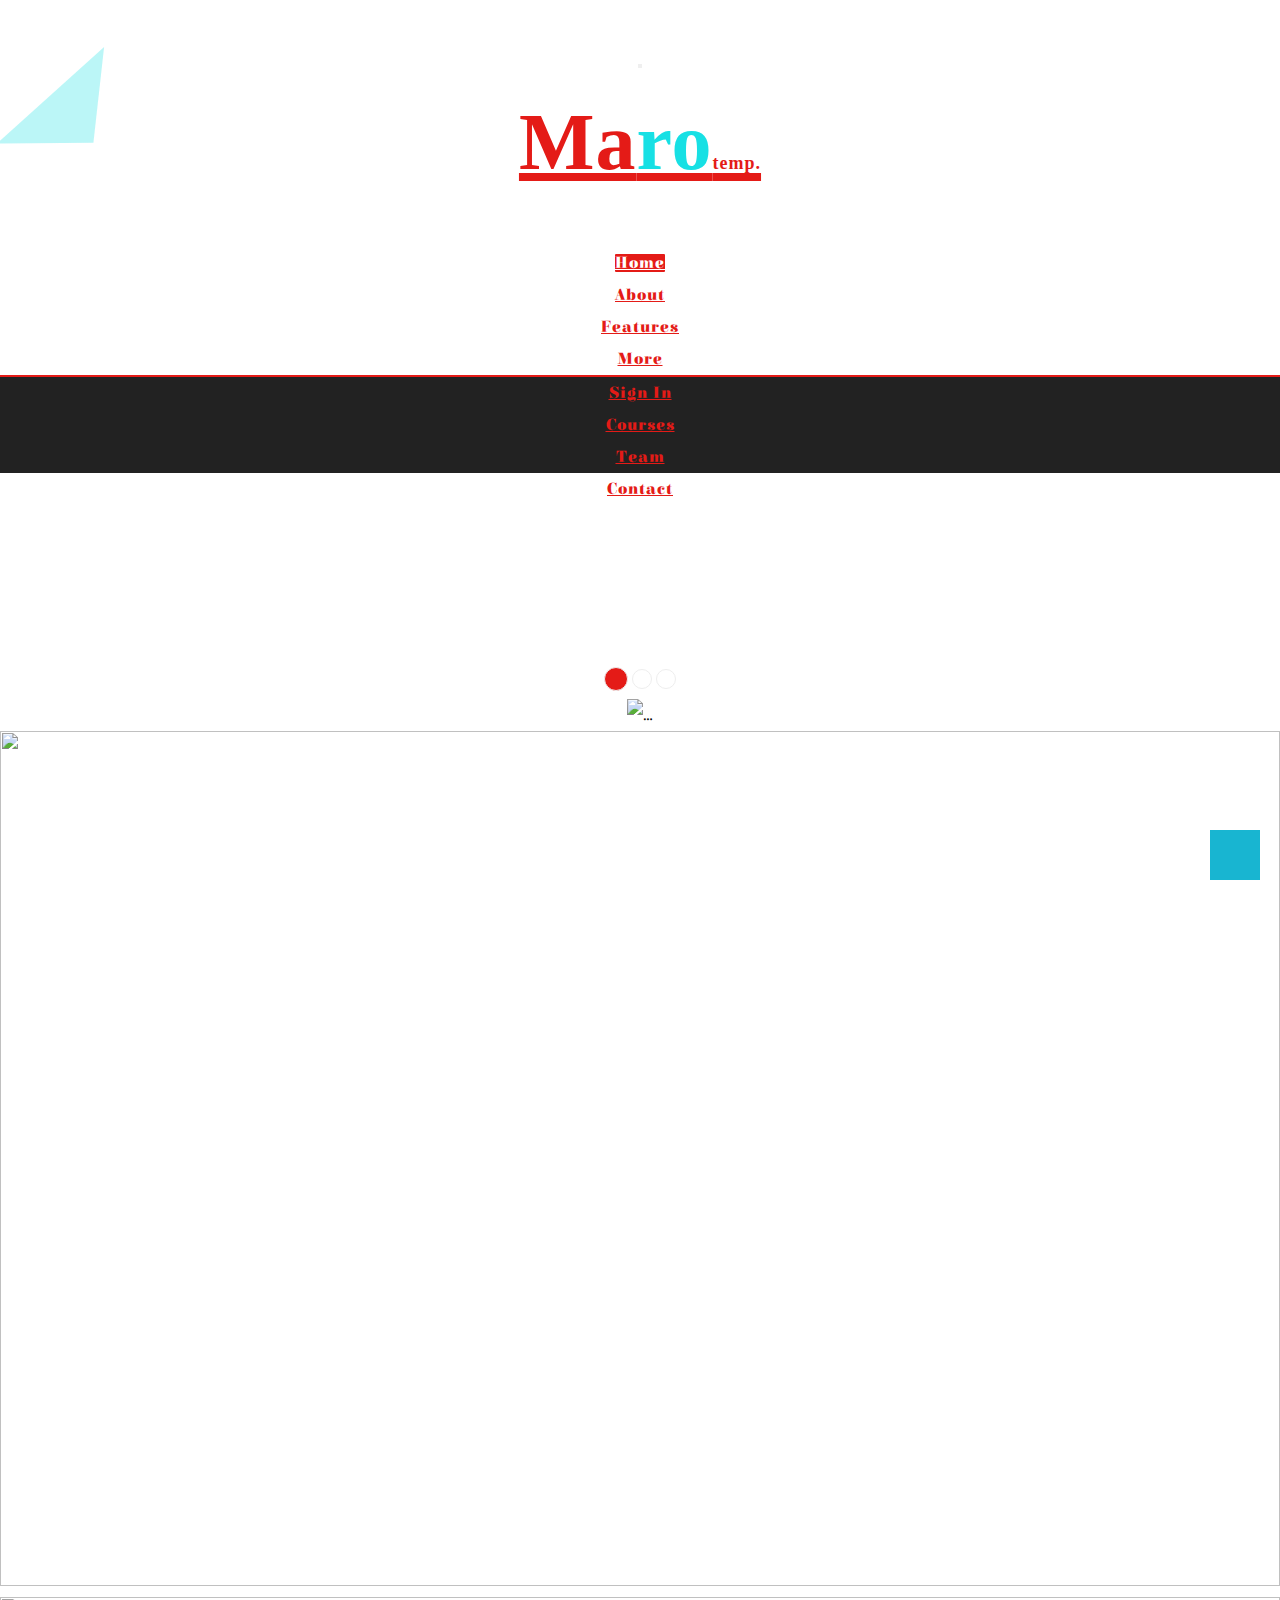
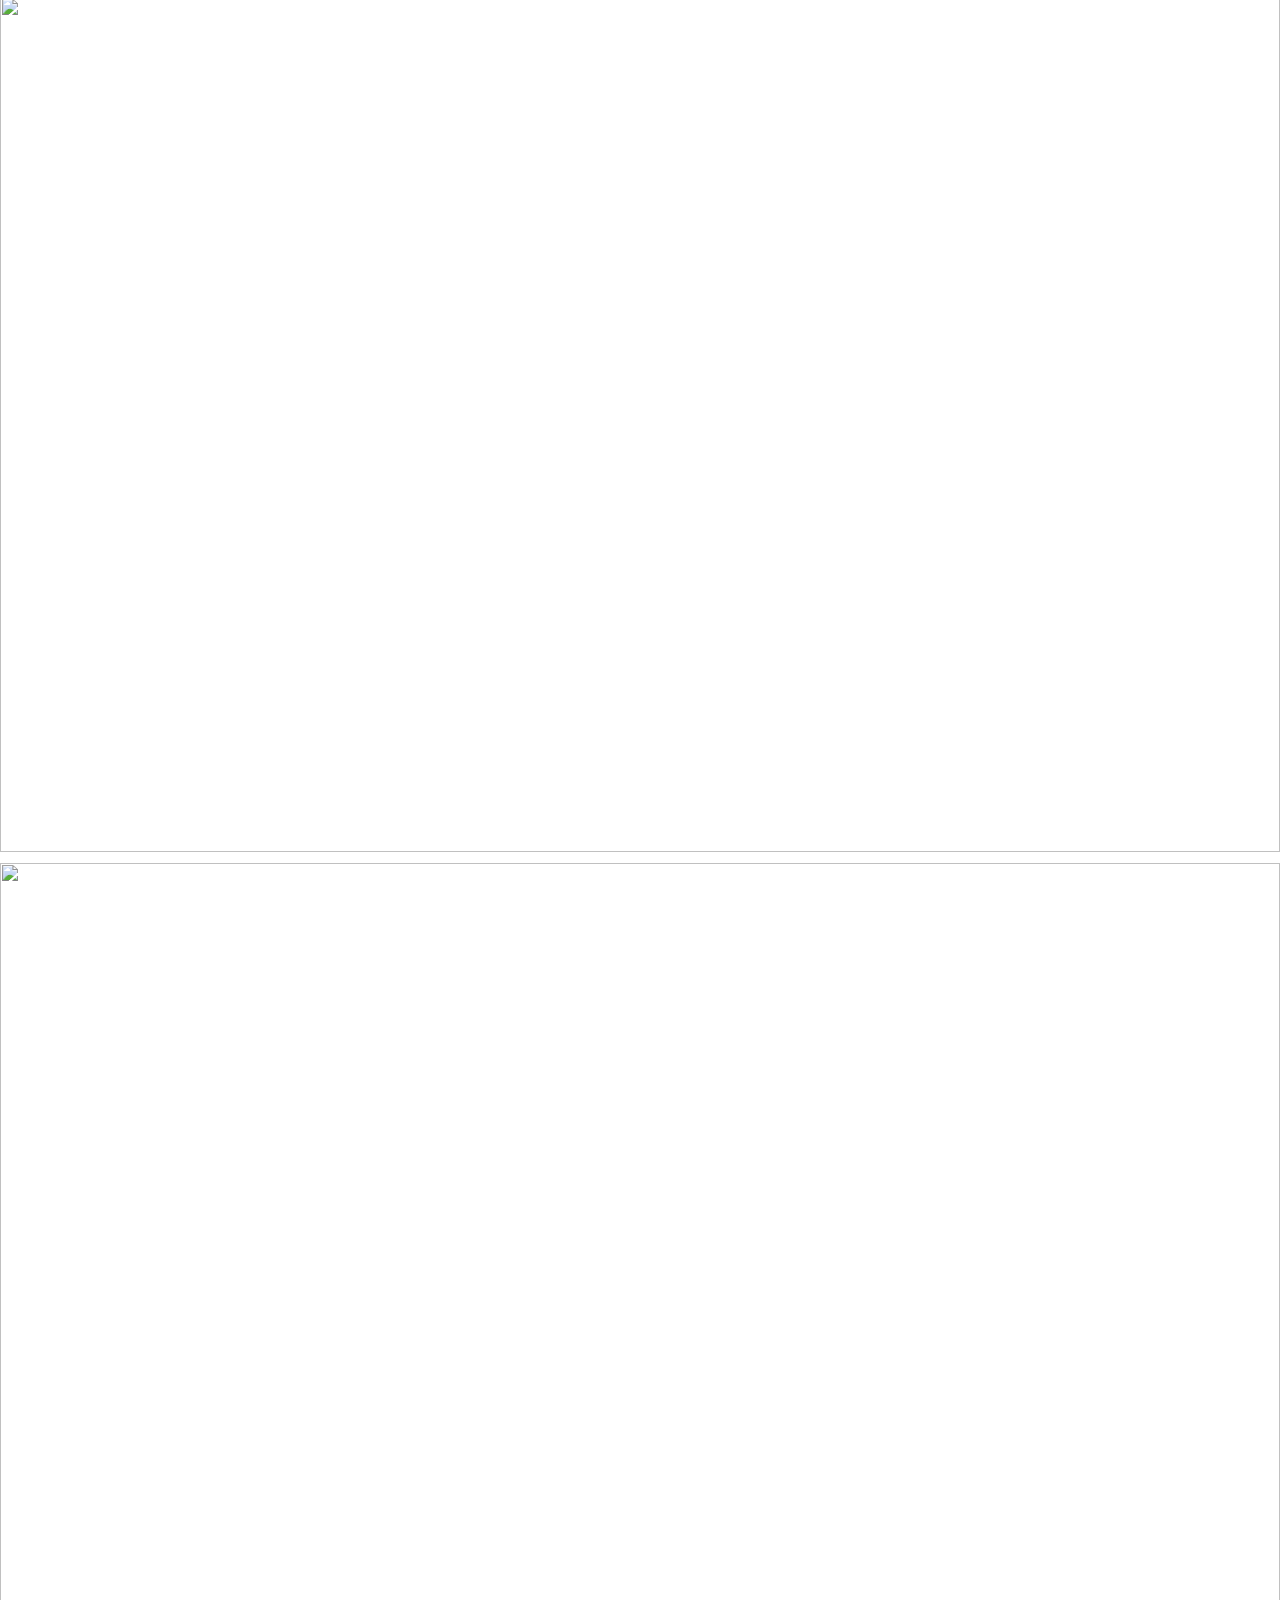
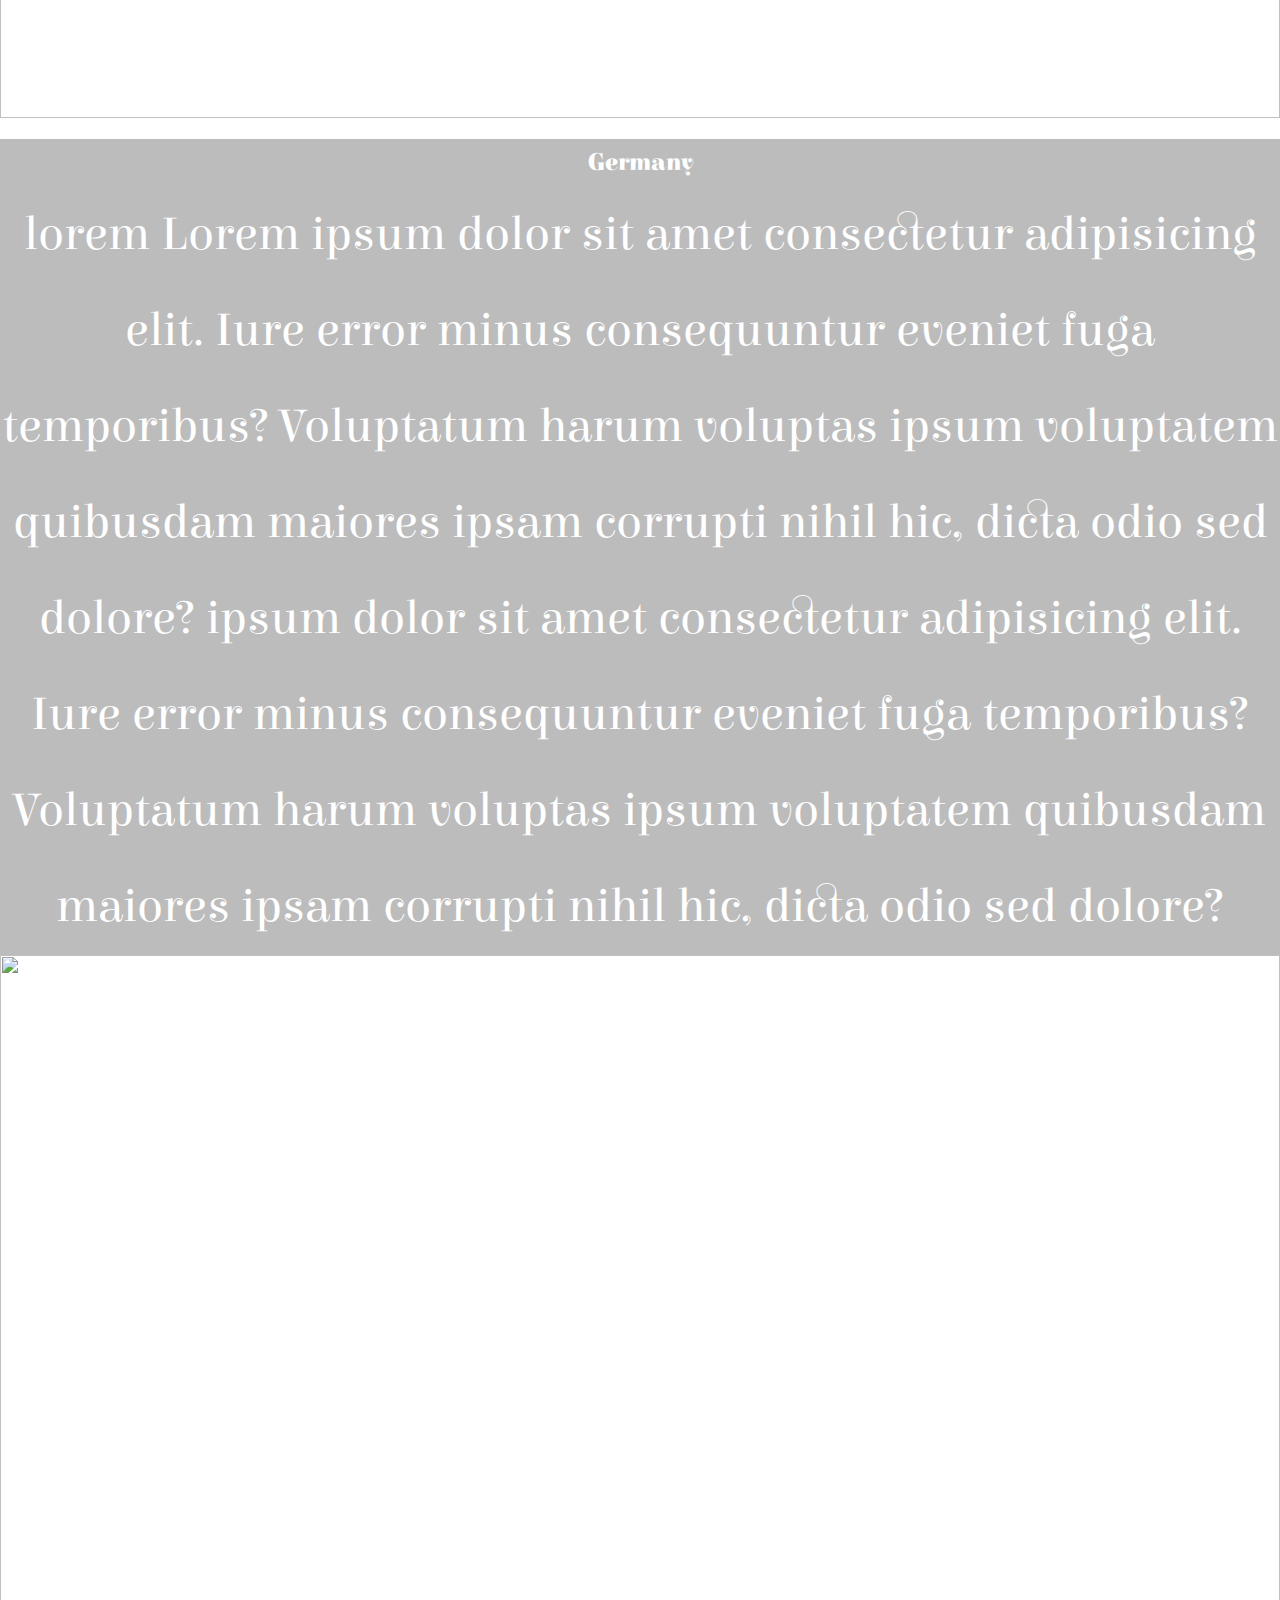
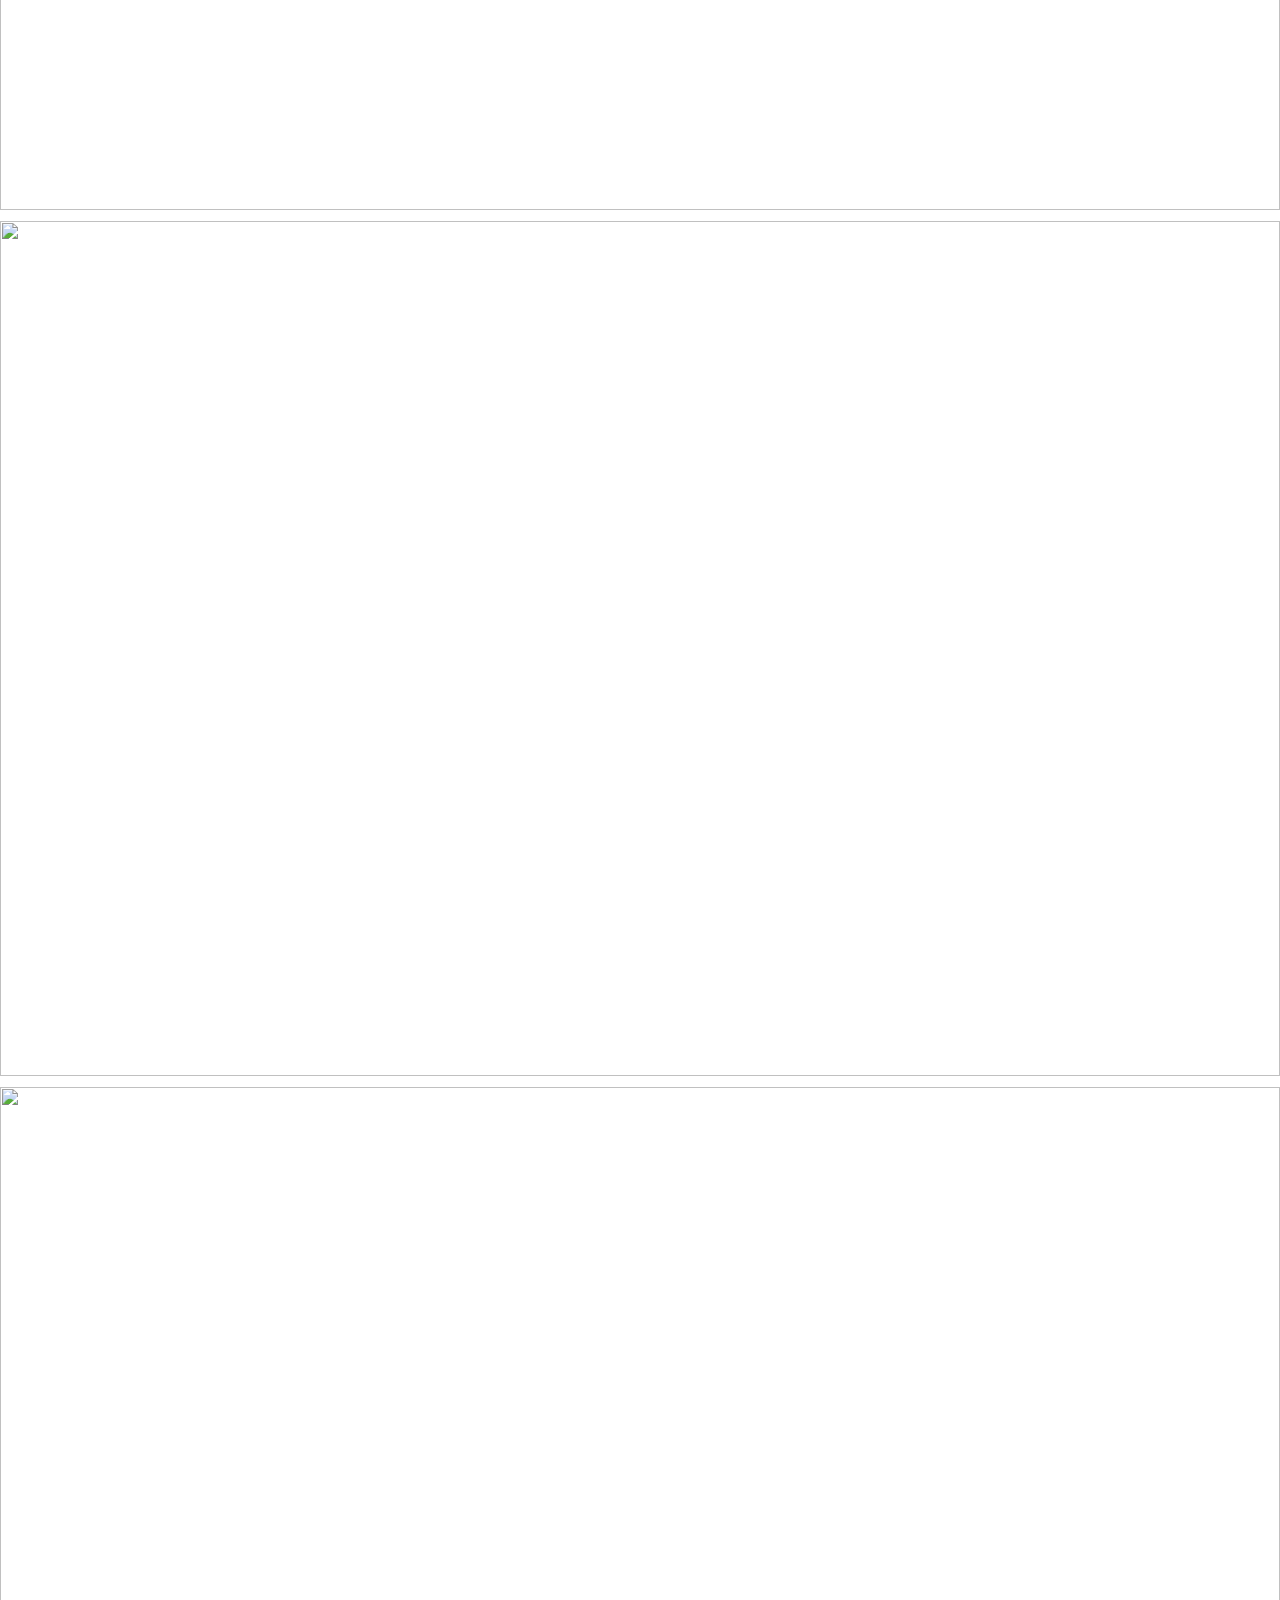
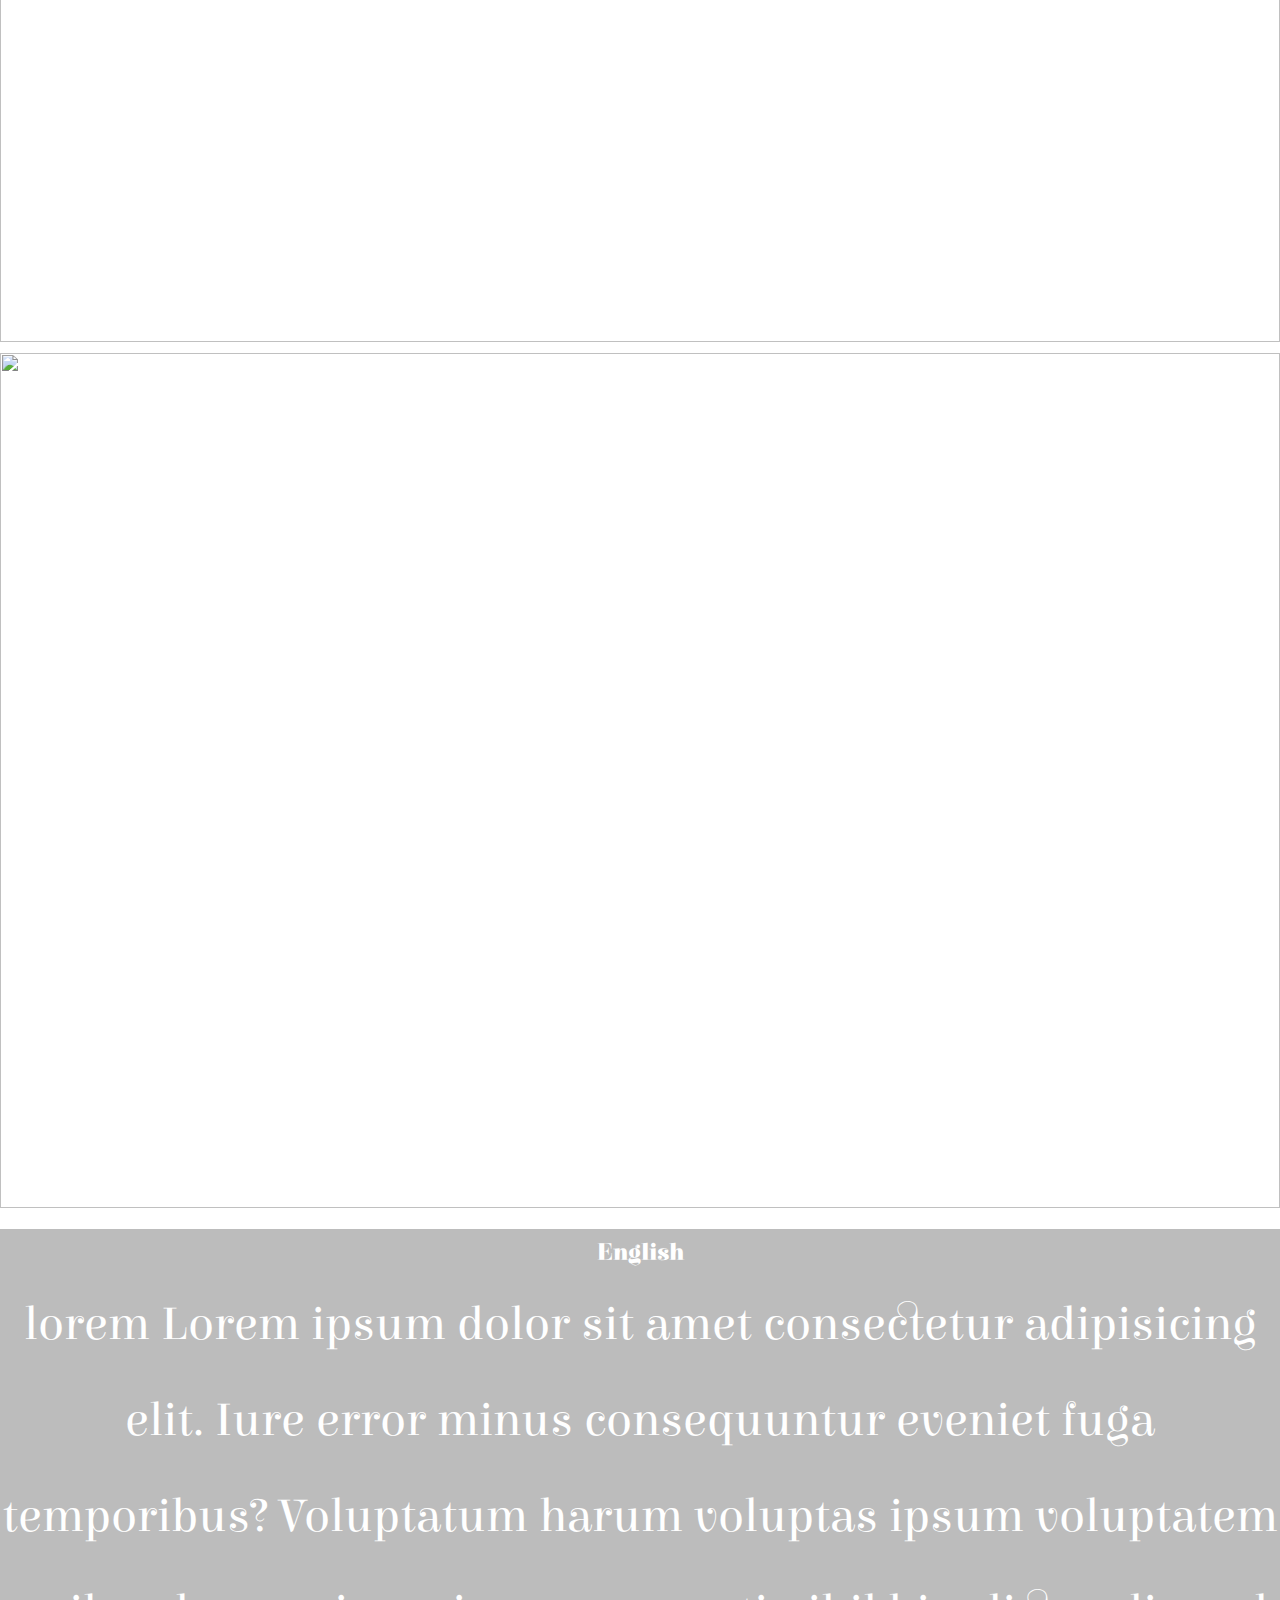
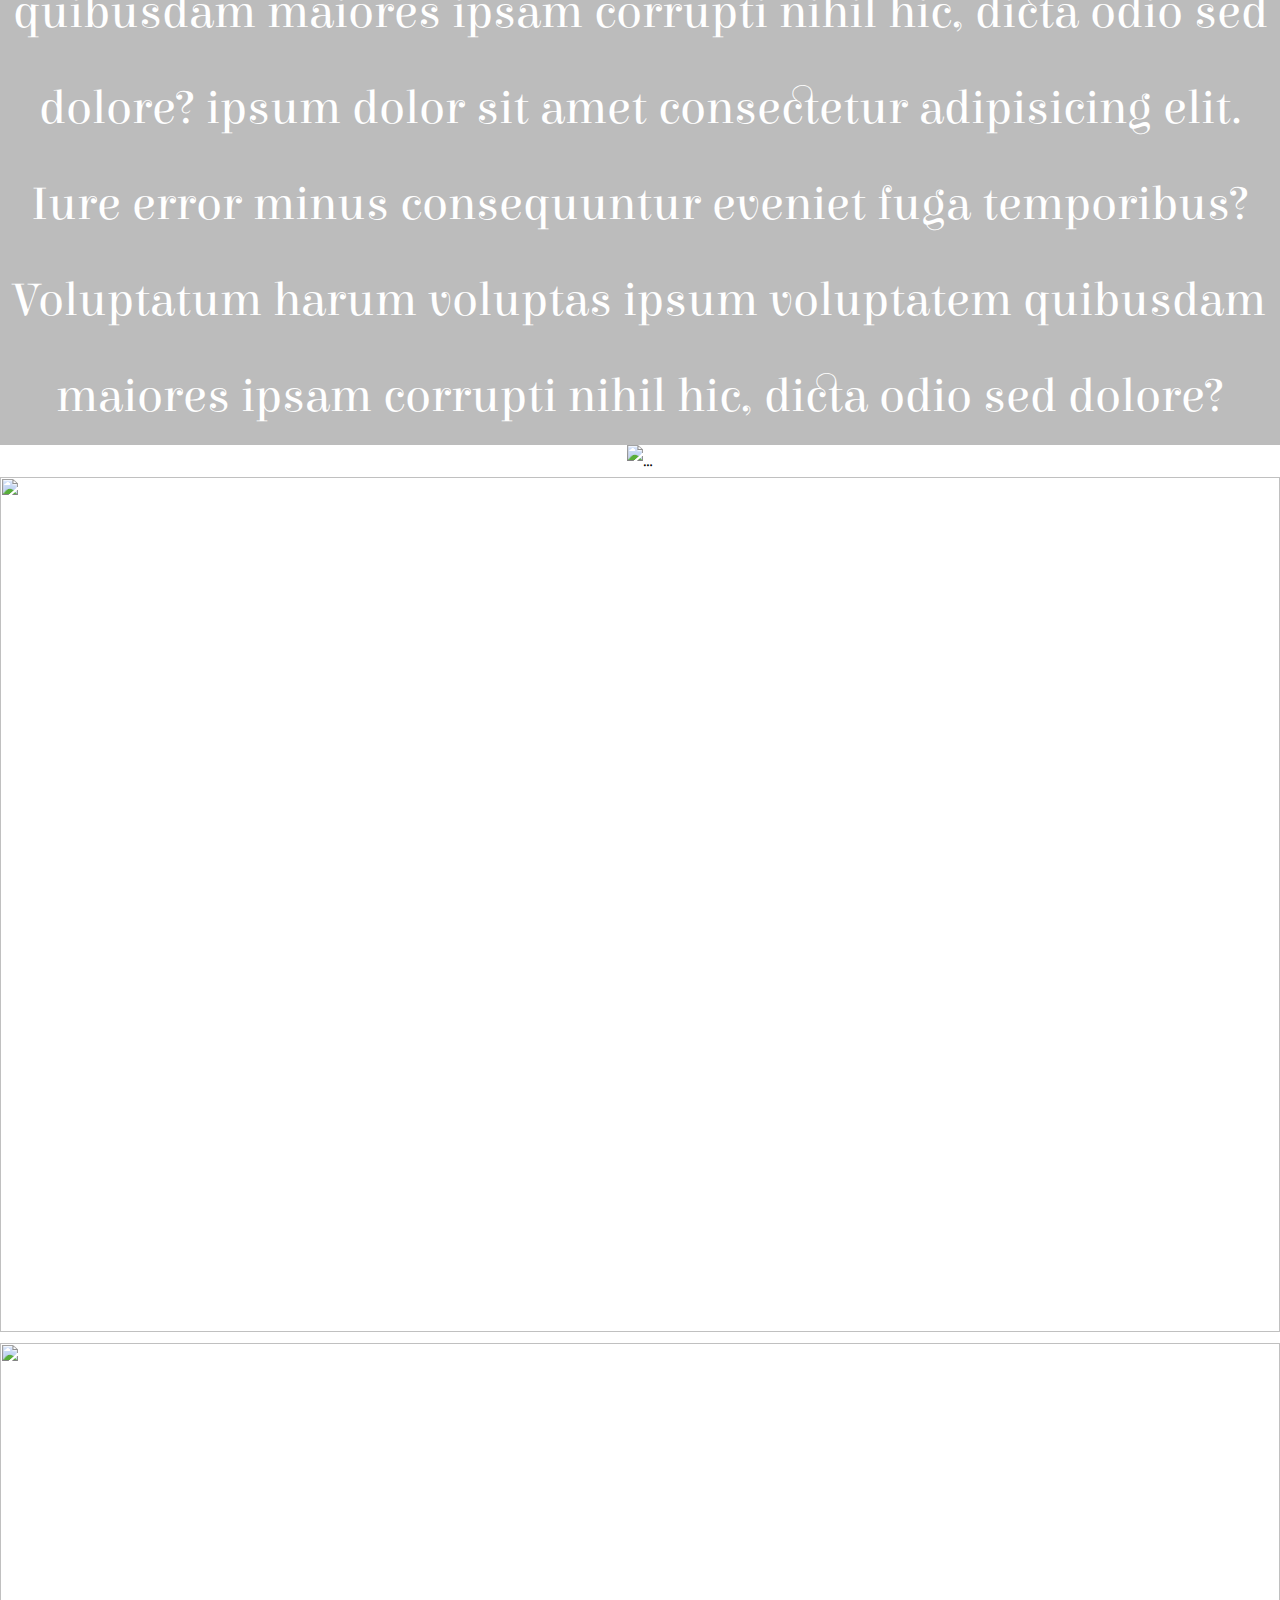
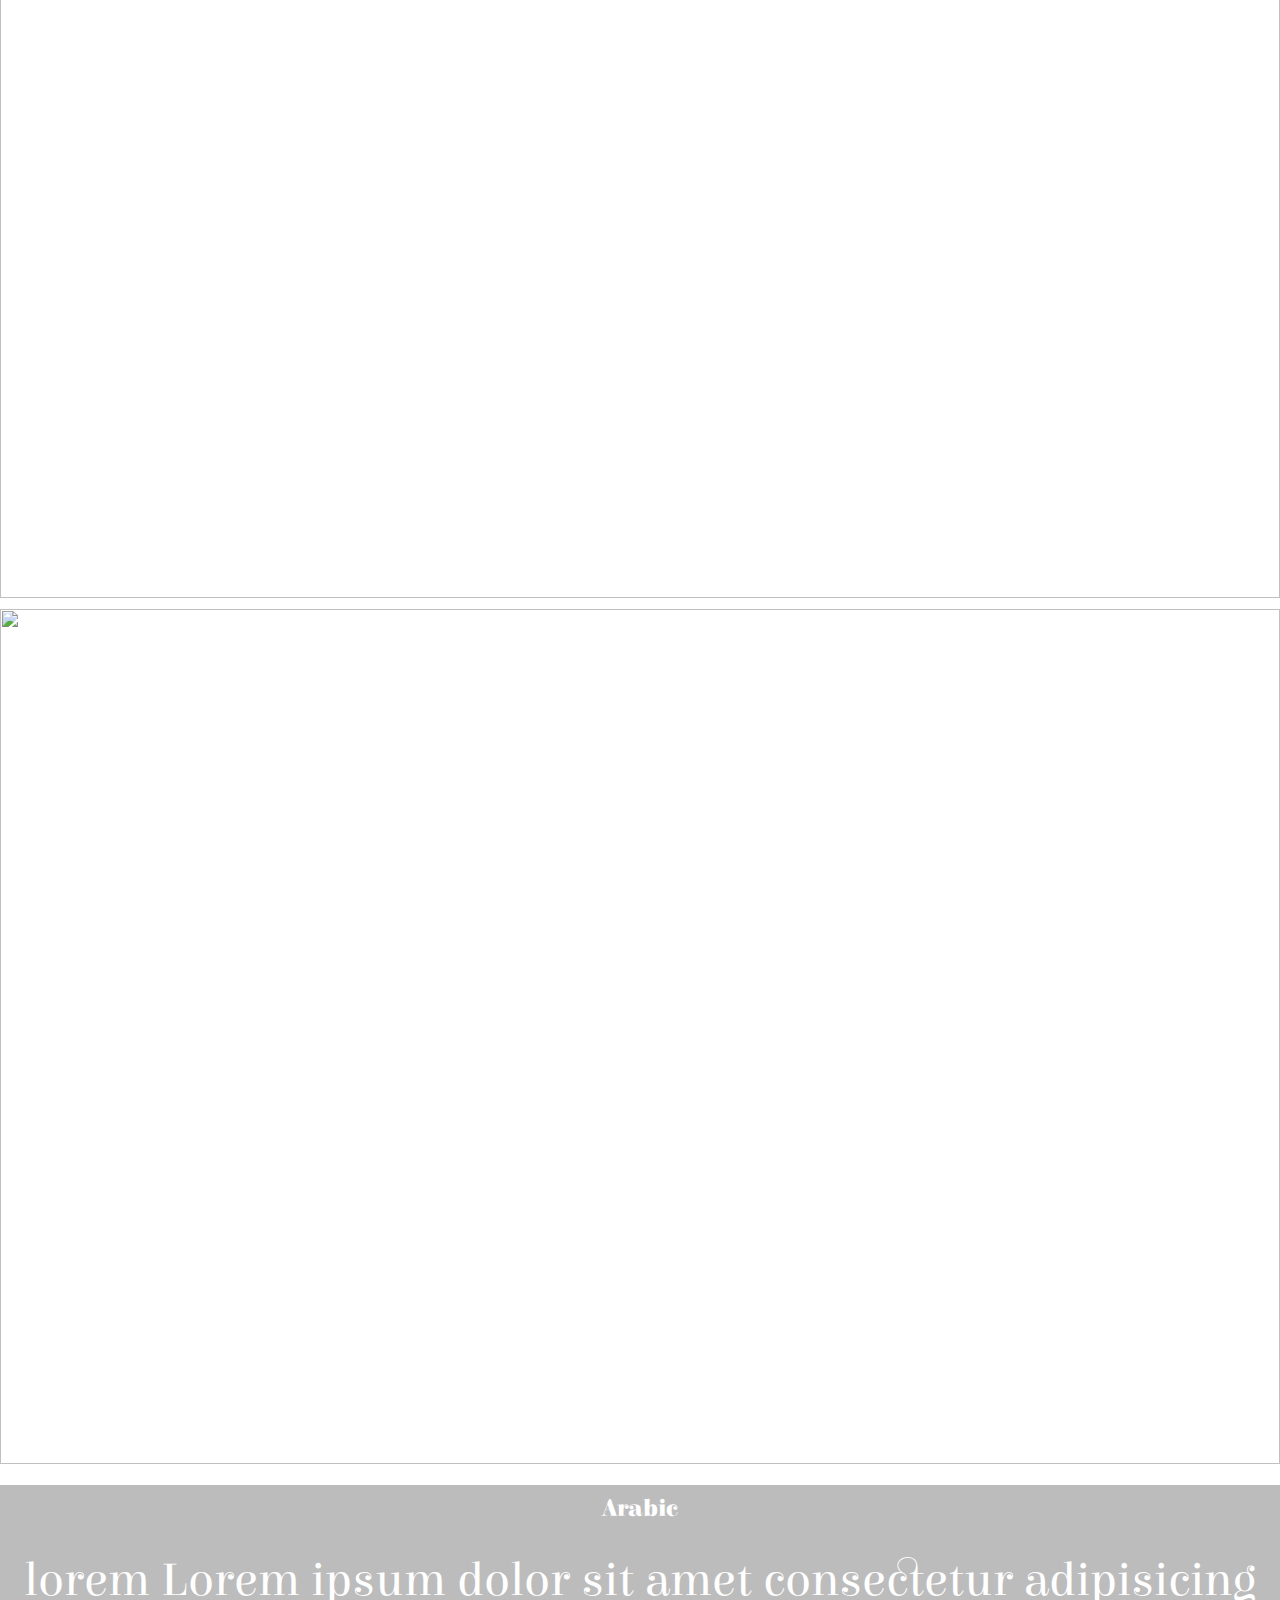
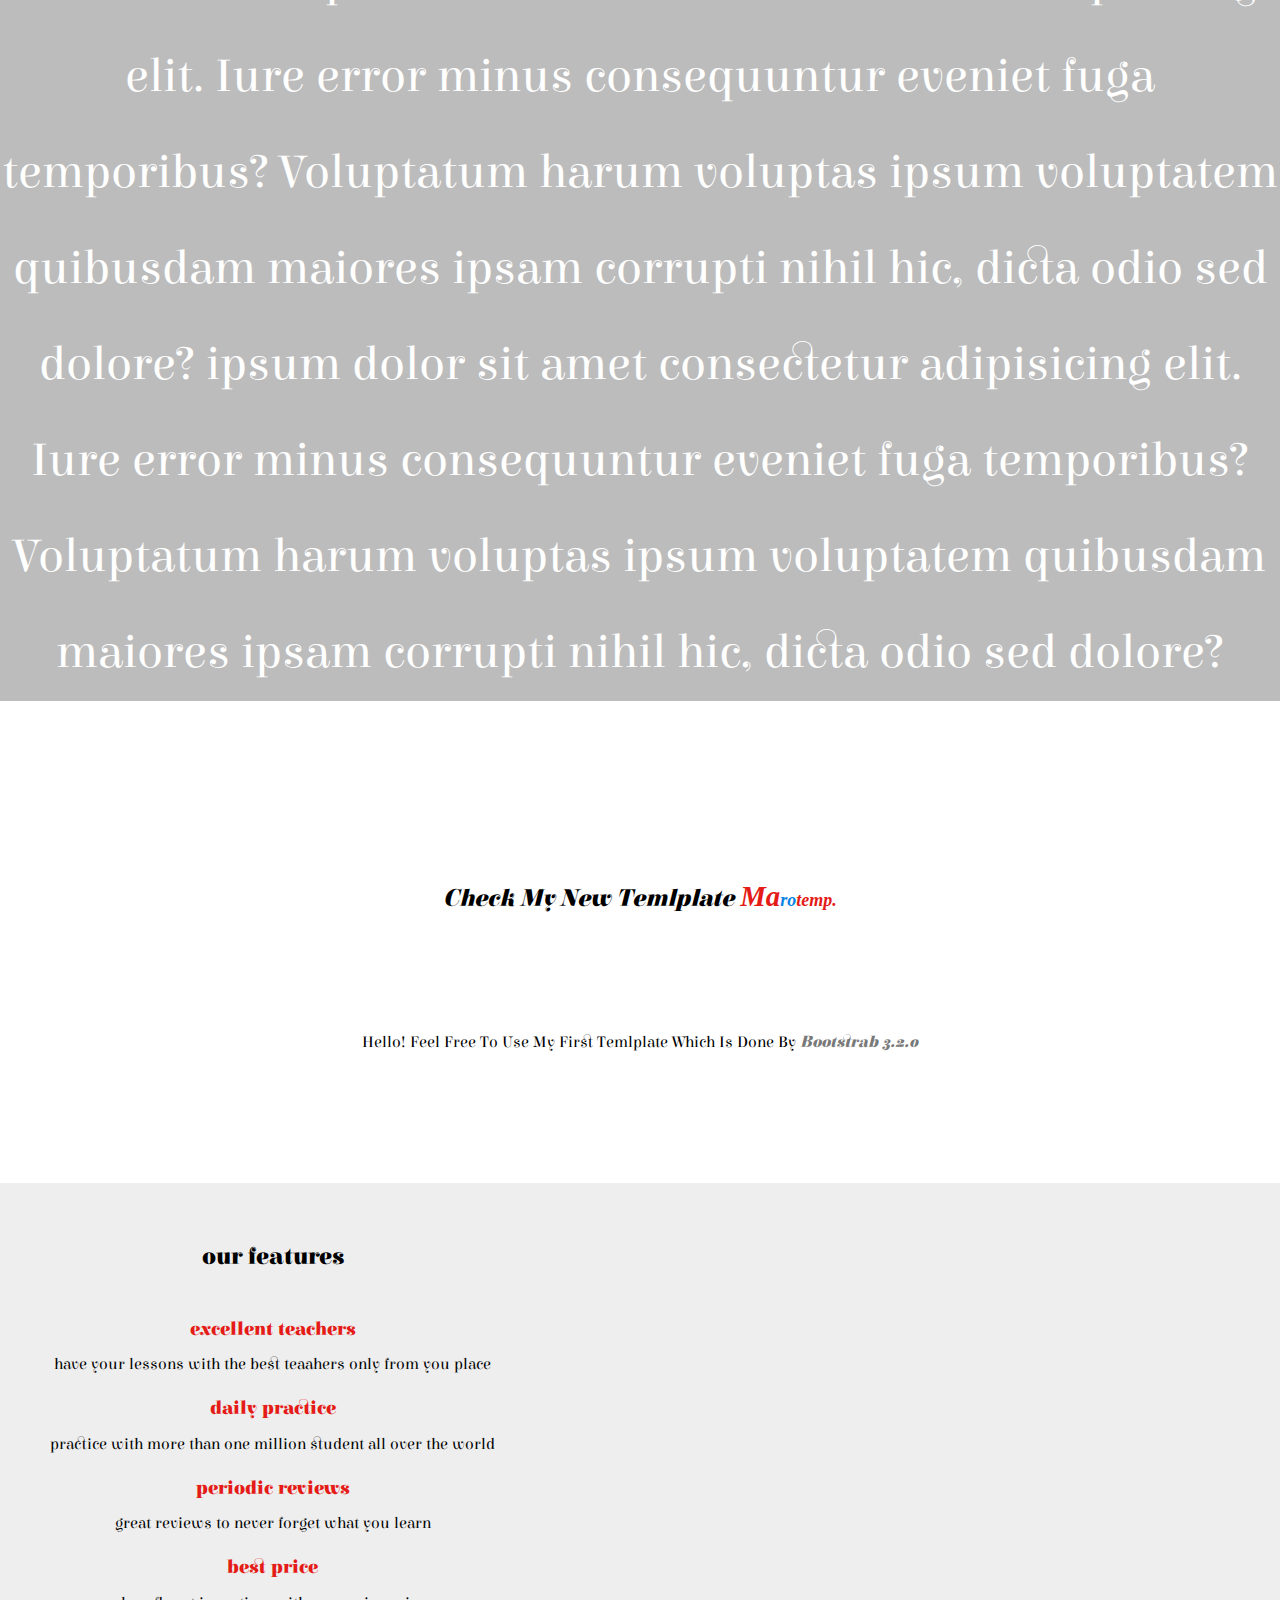
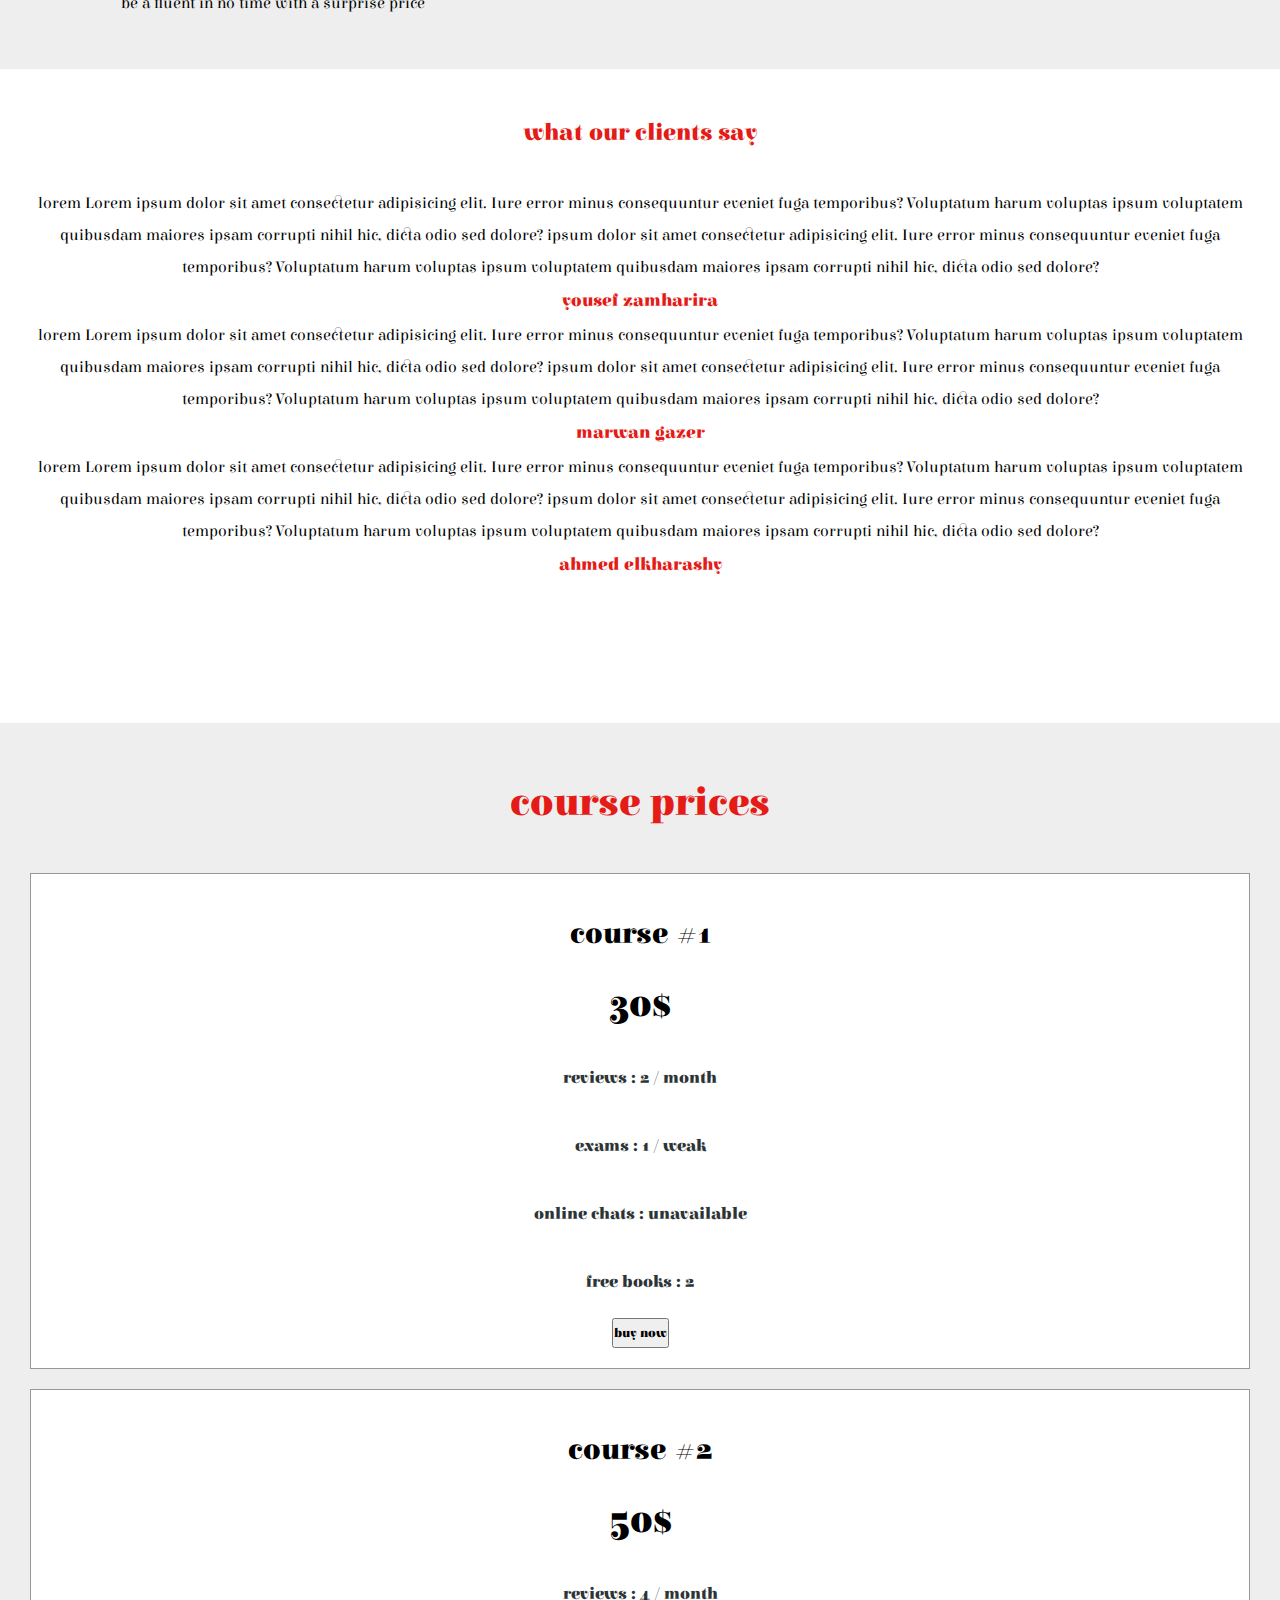
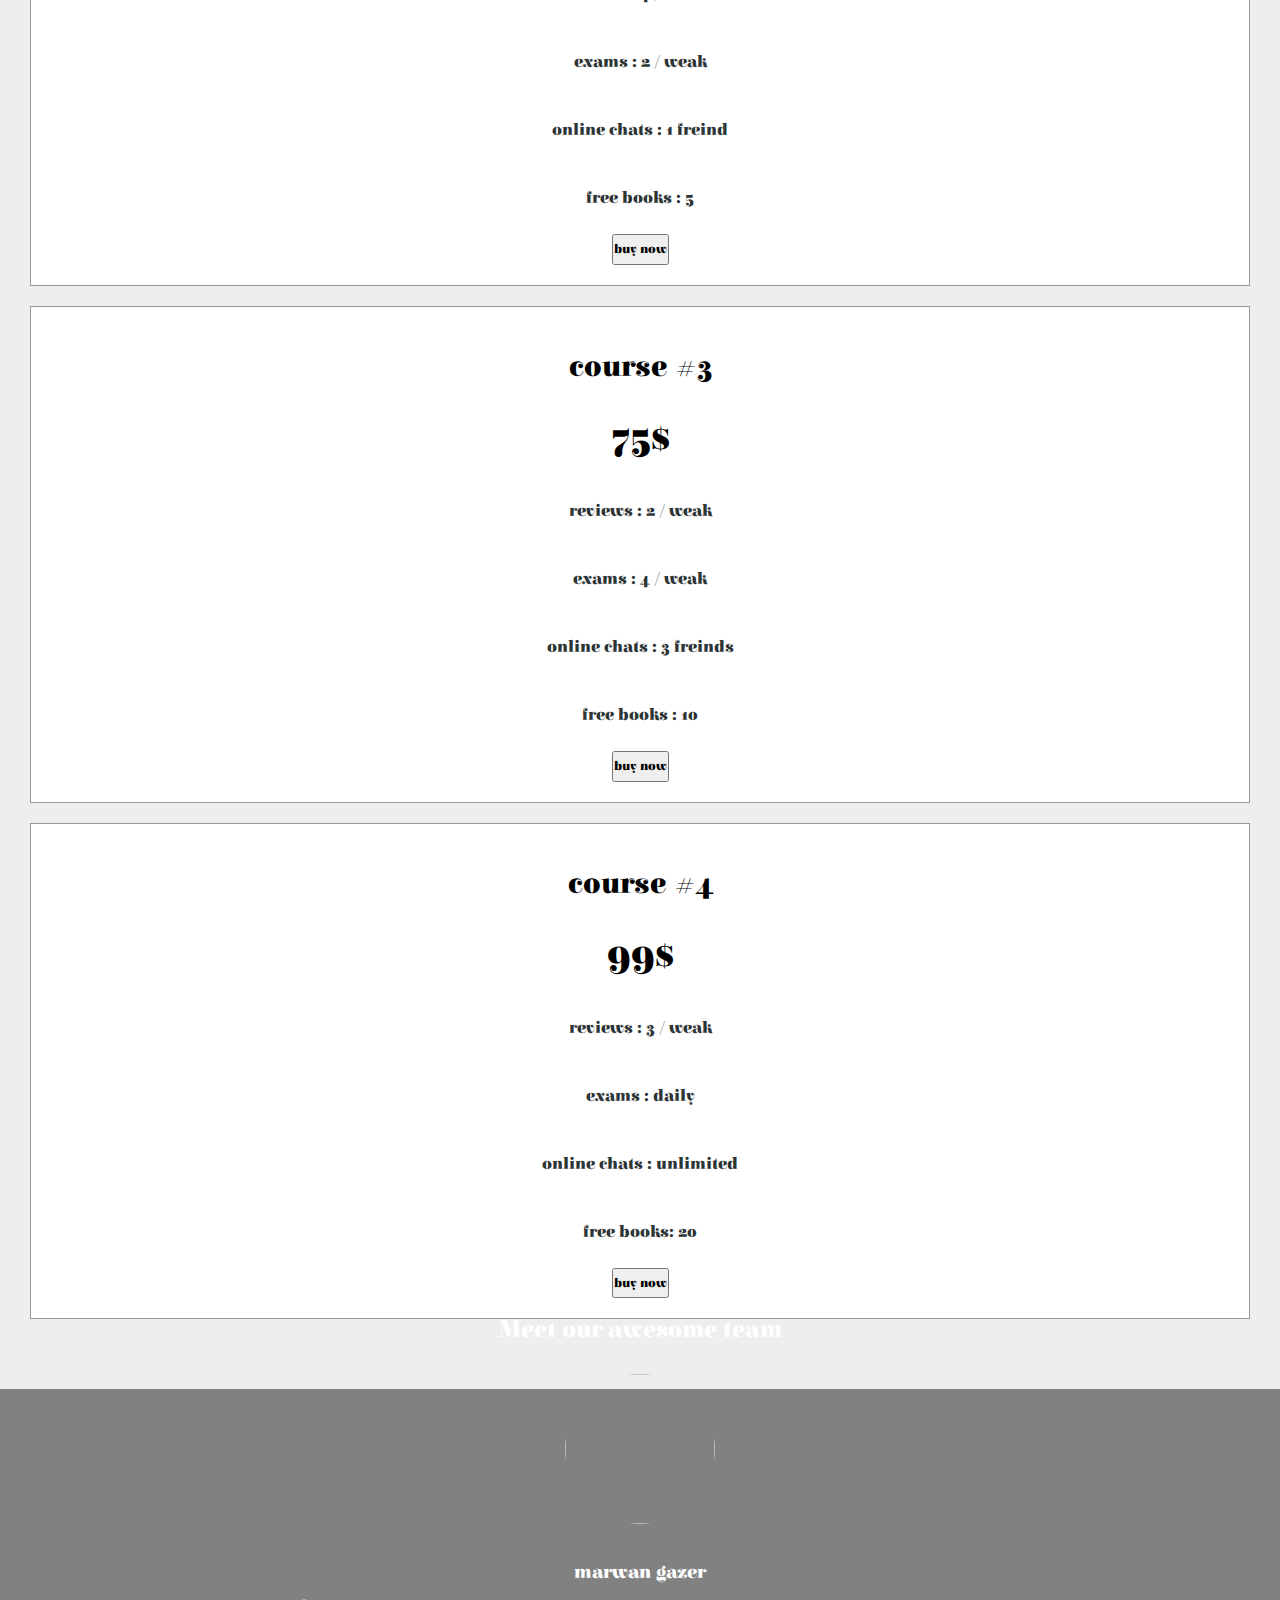
==== index.html @ a43e9ec8 "عملت الميديا" ====
<!DOCTYPE html>
<html lang="en">

<head>
    <meta charset="UTF-8">
    <meta http-equiv="X-UA-Compatible" content="IE=edge">
    <meta name="viewport" content="width=device-width, initial-scale=1.0">
    <title>Bootstrap</title>
    <link rel="stylesheet" href="css\bootstrap.css">
    <link rel="stylesheet" href="css\framework.css">
    <link rel="stylesheet" href="css/btn.css">
    <link rel="stylesheet" href="css\style.css">
    <link rel="stylesheet" href="https://cdn.jsdelivr.net/npm/bootstrap-icons@1.5.0/font/bootstrap-icons.css">
    <link rel="preconnect" href="https://fonts.googleapis.com">
    <link rel="preconnect" href="https://fonts.gstatic.com" crossorigin>
    <link href="https://fonts.googleapis.com/css2?family=Calligraffitti&family=Roboto+Mono&family=Yomogi&display=swap"
        rel="stylesheet">
    <script src="https://kit.fontawesome.com/4202a788fe.js" crossorigin="anonymous"></script>
    <script src="js\html5shiv.min.js"></script>
    <script src="js\respond.min.js"></script>
</head>

<body>
    <!-- start navbar -->
    <nav class="navbar navbar-inverse navbar-fixed-top" role="navigation">
        <div class="container">
            <button class="navbar-toggle" type="button" data-toggle="collapse" data-target="#navbarSupportedContent">
                <span class="icon-bar"></span>
                <span class="icon-bar"></span>
                <span class="icon-bar"></span>
            </button>
            <h1><a class="navbar-brand" href="#">
                    <div class="triangle"></div>
                    <h2>Ma<span>ro</span><span>temp.</span></h2>
                </a></h1>
            <!-- ------------------------------- -->
            <div class="collapse navbar-collapse in" id="navbarSupportedContent">
                <ul class="nav navbar-nav navbar-right">
                    <li class="active">
                        <a href="#">Home</a>
                    </li>
                    <li>
                        <a href="#about">about</a>
                    </li>
                    <li>
                        <a href="#features">features</a>
                    </li>

                    <li>
                        <a class="dropdown-toggle" href="#" id="navbarDropdown" role="button"
                            data-toggle="dropdown">more<span class="caret"></span>
                        </a>

                        <ul class="dropdown-menu" role="menu">
                            <li><a href="login.html" target="blank">sign in</a></li>
                            <li><a href="#price">courses</a></li>
                            <li><a href="#team">team</a></li>
                        </ul>
                    </li>
                    <li>
                        <a href="#">contact</a>
                    </li>
                </ul>
            </div>
            <!-- ------------------------------- -->
        </div><!-- end of container -->
    </nav>
    <!-- end navbar -->
    <!-- up -->
    <a id="up" href="#"><i class="fas fa-chevron-up"></i></a>
    <!-- up -->
    <!-- start social media -->
    <div class="sm">
        <ul>
            <li><a href="https://www.facebook.com/profile.php?id=100038105722216" target="blank"><i
                        class="fab fa-facebook-f"></i></a></li>
            <li><a href="https://codepen.io/marwangazer" target="blank"><i class="fab fa-codepen"></i></a></li>
            <li><a href="#"><i class="fab fa-google-plus-g"></i></a></li>
            <li><a href="#"><i class="fab fa-linkedin-in"></i></a></li>
            <li><a href="https://github.com/MarwanGazer" target="blabk"><i class="fab fa-github"></i></a></li>
        </ul>
    </div>
    <!-- end social media -->
    <!-- start carousal -->
    <div id="slide" class="carousel slide" data-ride="carousel">
        <div class="carousel-indicators hidden-xs hidden-sm">
            <button type="button" data-target="#slide" data-slide-to="0" class="active"></button>
            <button type="button" data-target="#slide" data-slide-to="1"></button>
            <button type="button" data-target="#slide" data-slide-to="2"></button>
        </div>
        <div class="carousel-inner">
            <div class="item active">
                <img src="img/carousel/germany.jpg" class="d-block w-100 visible-md" alt="...">
                <img src="img/carousel/germany2.jpg" class="d-block w-100 visible-xs" alt="">
                <img src="img/carousel/germany3.jpg" class="d-block w-100 visible-sm" alt="">
                <img src="img/carousel/germany4.jpg" class="d-block w-100 visible-lg" alt="">
                <div class="carousel-caption hidden-xs hidden-sm first">
                    <h2>Germany</h2>
                    <p>lorem Lorem ipsum dolor sit amet consectetur adipisicing elit. Iure error minus consequuntur
                        eveniet
                        fuga temporibus? Voluptatum harum voluptas ipsum voluptatem quibusdam maiores ipsam corrupti
                        nihil hic, dicta odio sed dolore? ipsum dolor sit amet consectetur adipisicing elit. Iure error
                        minus consequuntur eveniet
                        fuga temporibus? Voluptatum harum voluptas ipsum voluptatem quibusdam maiores ipsam corrupti
                        nihil hic, dicta odio sed dolore?</p>
                </div>
            </div>
            <div class="item">
                <img src="img/carousel/america2.jpg" class="d-block w-100 visible-xs" alt="">
                <img src="img/carousel/america.jpg" class="d-block w-100 visible-sm" alt="">
                <img src="img/carousel/america3.jpg" class="d-block w-100 visible-lg" alt="">
                <img src="img/carousel/america4.jpg" class="d-block w-100 visible-md" alt="">
                <div class="carousel-caption hidden-xs hidden-sm second">
                    <h2>English</h2>
                    <p>lorem Lorem ipsum dolor sit amet consectetur adipisicing elit. Iure error minus consequuntur
                        eveniet
                        fuga temporibus? Voluptatum harum voluptas ipsum voluptatem quibusdam maiores ipsam corrupti
                        nihil hic, dicta odio sed dolore? ipsum dolor sit amet consectetur adipisicing elit. Iure error
                        minus consequuntur eveniet
                        fuga temporibus? Voluptatum harum voluptas ipsum voluptatem quibusdam maiores ipsam corrupti
                        nihil hic, dicta odio sed dolore?</p>
                </div>
            </div>
            <div class="item">
                <img src="img/carousel/egypt.jpg" class="d-block w-100 visible-md" alt="...">
                <img src="img/carousel/egypt2.jpg" class="d-block w-100 visible-xs" alt="">
                <img src="img/carousel/egypt3.jpg" class="d-block w-100 visible-sm" alt="">
                <img src="img/carousel/egypt4.jpg" class="d-block w-100 visible-lg" alt="">
                <div class="carousel-caption hidden-xs hidden-sm third">
                    <h2>Arabic</h2>
                    <p>lorem Lorem ipsum dolor sit amet consectetur adipisicing elit. Iure error minus consequuntur
                        eveniet
                        fuga temporibus? Voluptatum harum voluptas ipsum voluptatem quibusdam maiores ipsam corrupti
                        nihil hic, dicta odio sed dolore? ipsum dolor sit amet consectetur adipisicing elit. Iure error
                        minus consequuntur eveniet
                        fuga temporibus? Voluptatum harum voluptas ipsum voluptatem quibusdam maiores ipsam corrupti
                        nihil hic, dicta odio sed dolore?</p>
                </div>
            </div>
        </div>
        <button class="left carousel-control" type="button" data-target="#slide" data-slide="prev">
            <span class="glyphicon glyphicon-chevron-left" aria-hidden="true"></span>
        </button>
        <button class="right carousel-control" type="button" data-target="#slide" data-slide="next">
            <span class="glyphicon glyphicon-chevron-right" aria-hidden="true"></span>
        </button>
    </div>
    <!-- end carousal -->
    <!-- start section about -->
    <section id="about" class="about">
        <div class="container about text-center">
            <h2>check my new temlplate <span>ma<span>ro</span><span>temp.</span></span></h2>
            <p class="lead">hello! feel free to use my first temlplate which is done by <span>bootstrab 3.2.0</span></p>
        </div>
    </section>
    <!-- end section about -->
    <!-- start section features -->
    <section id="features" class="features">
        <div class="container text-center text-capitalize">
            <h2>our features</h2>
            <div class="row">
                <div class="col-lg-3 col-md-6 col-xs-12">
                    <div class="feature">
                        <i class="fa fa-user-tie"></i>
                        <h3>excellent teachers</h3>
                        <p class="lead">have your lessons with the best teaahers only from you place</p>
                    </div>
                </div>
                <div class="col-lg-3 col-md-6 col-xs-12">
                    <div class="feature">
                        <i class="fa fa-award"></i>
                        <h3>daily practice</h3>
                        <p class="lead">practice with more than one million student all over the world</p>
                    </div>
                </div>
                <div class="col-lg-3 col-md-6 col-xs-12">
                    <div class="feature">
                        <i class="fa fa-user-graduate"></i>
                        <h3>periodic reviews</h3>
                        <p class="lead">great reviews to never forget what you learn</p>
                    </div>
                </div>
                <div class="col-lg-3 col-md-6 col-xs-12">
                    <div class="feature">
                        <i class="fa fa-money-bill-wave"></i>
                        <h3>best price</h3>
                        <p class="lead">be a fluent in no time with a surprise price</p>
                    </div>
                </div>
            </div>
        </div>
    </section>
    <!-- end section features -->
    <!-- start testimonials -->
    <section id="features" class="testimonials text-center text-capitalize">
        <div class="container">
            <h2>what our clients say</h2>
            <div id="slide2" class="carousel slide" data-ride="carousel">
                <div class="carousel-inner">
                    <div class="item active">
                        <p class="lead">lorem Lorem ipsum dolor sit amet consectetur adipisicing elit. Iure error minus
                            consequuntur
                            eveniet
                            fuga temporibus? Voluptatum harum voluptas ipsum voluptatem quibusdam maiores ipsam corrupti
                            nihil hic, dicta odio sed dolore? ipsum dolor sit amet consectetur adipisicing elit. Iure
                            error
                            minus consequuntur eveniet
                            fuga temporibus? Voluptatum harum voluptas ipsum voluptatem quibusdam maiores ipsam corrupti
                            nihil hic, dicta odio sed dolore?</p>
                        <span>yousef zamharira</span>
                    </div>
                    <div class="item">
                        <p class="lead">lorem Lorem ipsum dolor sit amet consectetur adipisicing elit. Iure error minus
                            consequuntur
                            eveniet
                            fuga temporibus? Voluptatum harum voluptas ipsum voluptatem quibusdam maiores ipsam corrupti
                            nihil hic, dicta odio sed dolore? ipsum dolor sit amet consectetur adipisicing elit. Iure
                            error
                            minus consequuntur eveniet
                            fuga temporibus? Voluptatum harum voluptas ipsum voluptatem quibusdam maiores ipsam corrupti
                            nihil hic, dicta odio sed dolore?</p>
                        <span>marwan gazer</span>
                    </div>
                    <div class="item">
                        <p class="lead">lorem Lorem ipsum dolor sit amet consectetur adipisicing elit. Iure error minus
                            consequuntur
                            eveniet
                            fuga temporibus? Voluptatum harum voluptas ipsum voluptatem quibusdam maiores ipsam corrupti
                            nihil hic, dicta odio sed dolore? ipsum dolor sit amet consectetur adipisicing elit. Iure
                            error
                            minus consequuntur eveniet
                            fuga temporibus? Voluptatum harum voluptas ipsum voluptatem quibusdam maiores ipsam corrupti
                            nihil hic, dicta odio sed dolore?</p>
                        <span>ahmed elkharashy</span>
                    </div>
                </div>
                <div class="carousel-indicators ">
                    <button type="button" data-target="#slide2" data-slide-to="0" class="active">
                        <img src="img/zamher.jfif" alt="">
                    </button>
                    <button type="button" data-target="#slide2" data-slide-to="1">
                        <img src="img/marwan.jfif" alt="">
                    </button>
                    <button type="button" data-target="#slide2" data-slide-to="2">
                        <img src="img/ahmed.jfif" alt="">
                    </button>
                </div>
            </div>
        </div>
    </section>
    <!-- end testimonials -->
    <!-- start price table -->
    <section id="price" class="price">
        <div class="container text-capitalize text-center">
            <h2>course prices</h2>
            <div class="row">
                <div class="col-md-3 col-sm-6">
                    <div class="plan plan1">
                        <h3 class="text-primary">course #1</h3>
                        <p>30$</p>
                        <ul>
                            <li>reviews : 2 / month</li>
                            <li>exams : 1 / weak</li>
                            <li>online chats : unavailable</li>

                            <li>free books : 2</li>

                        </ul>
                        <button class="btn btn-primary text-capitalize">buy now</button>
                    </div>
                </div>
                <div class="col-md-3 col-sm-6">
                    <div class="plan plan2">
                        <h3 class="text-success">course #2</h3>
                        <p>50$</p>
                        <ul>
                            <li>reviews : 4 / month</li>
                            <li>exams : 2 / weak</li>
                            <li>online chats : 1 freind</li>

                            <li>free books : 5</li>

                        </ul>
                        <button class="btn btn-success text-capitalize">buy now</button>
                    </div>
                </div>
                <div class="col-md-3 col-sm-6">
                    <div class="plan plan3">
                        <h3 class="text-info">course #3</h3>
                        <p>75$</p>
                        <ul>
                            <li>reviews : 2 / weak</li>
                            <li>exams : 4 / weak</li>
                            <li>online chats : 3 freinds</li>
                            <li>free books : 10</li>

                        </ul>
                        <button class="btn btn-info text-capitalize">buy now</button>
                    </div>
                </div>
                <div class="col-md-3 col-sm-6">
                    <div class="plan plan4">
                        <h3 class="text-danger">course #4</h3>
                        <p>99$</p>
                        <ul>
                            <li>reviews : 3 / weak</li>
                            <li>exams : daily</li>
                            <li>online chats : unlimited</li>

                            <li>free books: 20</li>

                        </ul>
                        <button class="btn btn-danger text-capitalize">buy now</button>
                    </div>
                </div>
            </div>
        </div>
    </section>
    <!-- end price table -->
    <!-- start team -->
    <section id="team" class="team text-center text-capitalize">
        <div class="data">
            <div class="container">
                <h2>Meet our awesome team</h2>
                <div id="slide3" class="carousel slide" data-ride="carousel">
                    <div class="carousel-inner">
                        <div class="item active">
                            <p class="lead"></p>
                            <img src="img/avatar.jpg" alt="">
                            <h3>marwan gazer</h3>
                            <p class="lead">Lorem ipsum, dolor sit amet consectetur adipisicing elit. Facilis illo nemo,
                                ut
                                explicabo
                                incidunt necessitatibus id optio, debitis omnis cupiditate vero quod cum? Iure
                                consequuntur
                                neque aliquid, praesentium magnam veniam.</p>
                        </div>
                        <div class="item">
                            <p class="lead"></p>
                            <img src="img/ahmed.jfif" alt="">
                            <h3>ahmed elkharashy</h3>
                            <p class="lead">Lorem ipsum dolor sit amet consectetur adipisicing elit. Eius eos
                                dignissimos,
                                nisi perspiciatis sunt accusamus nam, cumque asperiores tempore ea impedit maiores ipsam
                                molestias ducimus libero ex accusantium neque unde.</p>
                        </div>
                    </div>
                    <button class="left carousel-control" type="button" data-target="#slide3" data-slide="prev">
                        <span class="glyphicon glyphicon-chevron-left" aria-hidden="true"></span>
                    </button>
                    <button class="right carousel-control" type="button" data-target="#slide3" data-slide="next">
                        <span class="glyphicon glyphicon-chevron-right" aria-hidden="true"></span>
                    </button>
                    <div class="carousel-indicators ">
                        <button type="button" data-target="#slide3" data-slide-to="0" class="active"></button>
                        <button type="button" data-target="#slide3" data-slide-to="1"></button>
                    </div>
                </div>
            </div>
        </div>
    </section>
    <!-- end team -->
    <!-- start skills -->
    <!-- <section class="skills">
        <h2>our skills</h2>
        <div class="container text-center text-capitalize">
            <div class="row">
                <div class="col-md-3">
                    <div>
                        <span class="html">html</span>
                        <span class="css">css</span>
                        <span class="java-script">Java Script</span>
                        <span class="php">php</span>
                        <span class="python">python</span>
                    </div>
                </div>
                <div class="col-md-8 col-lg-offset-1 col-md-offset-1">
                </div>
            </div>
        </div>
    </section> -->
    <!-- end skills -->
    <!-- Start Section Subscribe -->

    <section class="subscribe text-center wow fadeInUp" data-wow-duration="1s" data-wow-offset="200">
        <div class="container">
            <h2 class="h1">Keep In Touch</h2>
            <p class="lead">Sign Up For Newsletter Dont Worry About Spam We Hate It Too.</p>
            <form class="form-inline">
                <input class="form-control input-lg" type="text" placeholder="Write Your Email">
                <button class="btn btn-danger btn-lg"><i class="fa fa-edit fa-lg"></i> Subscribe</button>
            </form>
        </div>
    </section>

    <!-- End Section Subscribe -->

    <!-- start statistics -->
    <section class="statistics">
        <div class="data">
            <div class="container text-center text-capitalize">
                <div class="row">
                    <div class="col-md-3 col-sm-6">
                        <i class="fa  fa-users fa-5x"></i>
                        <span>1,253,613</span>
                        <p>users</p>
                    </div>
                    <div class="col-md-3 col-sm-6">
                        <i class="fas fa-star fa-5x"></i>
                        <span>523,514</span>
                        <p>rates</p>
                    </div>
                    <div class="col-md-3 col-sm-6">
                        <i class="fas fa-graduation-cap fa-5x"></i>
                        <span>301,762</span>
                        <p>graduates</p>
                    </div>
                    <div class="col-md-3 col-sm-6">
                        <i class="fas fa-comment fa-5x"></i>
                        <span>632,154</span>
                        <p>comments</p>
                    </div>
                </div>
            </div>
        </div>

    </section>
    <!-- end statistics -->
    <!-- start skills bootstrab -->
    <section class="skills">
        <h2>our skills</h2>
        <div class="container text-center text-uppercase">
            <div class="row">
                <div class="col-md-12">
                    <div class="center-flex">
                        <div class="progress">
                            <div class="html progress-bar progress-bar-success  active" role="progressbar"
                                aria-valuenow="67" aria-valuemin="0" aria-valuemax="100" data-nm="67%"
                                style="width:67%">html</div>
                        </div>
                        <div class="progress">
                            <div class="css progress-bar progress-bar-danger  active" role="progressbar"
                                aria-valuenow="71" aria-valuemin="0" aria-valuemax="100" data-nm="71%"
                                style="width:71%">css</div>
                        </div>
                        <div class="progress">
                            <div class="java-script progress-bar progress-bar-warning  active" role="progressbar"
                                aria-valuenow="78" aria-valuemin="0" aria-valuemax="100" data-nm="78%"
                                style="width:78%">Java Script</div>
                        </div>
                        <div class="progress">
                            <div class="php progress-bar progress-bar-info  active" role="progressbar"
                                aria-valuenow="93" aria-valuemin="0" aria-valuemax="100" data-nm="93%"
                                style="width:93%">php</div>
                        </div>
                    </div>
                </div>
            </div>
        </div>
    </section>
    <!-- end skills bootstrap -->
    <!-- end contact us -->
    <section class="contact" id="contact">
        <div class="data">
            <div class="container text-capitalize">
                <i class="fas fa-headphones fa-5x"></i>
                <h2>tell us what u feel</h2>
                <h3>feel free to contact us</h3>
                <div class="row">

                    <form role="form">
                        <div class="col-md-6">
                            <div class="form-group">
                                <input class="form-control input-lg" type="text" placeholder="username">
                            </div>
                            <div class="form-group">
                                <input class="form-control input-lg" type="email" placeholder="email">
                            </div>
                            <div class="form-group">
                                <input class="form-control input-lg" type="text" placeholder="language">
                            </div>
                        </div>
                    </form>
                    <div class="col-md-6">
                        <div class="form-group">
                            <textarea class="form-control text-left" cols="30" rows="10"
                                placeholder="messege"></textarea>
                        </div>
                        <div class="form-group">
                            <button class="btn btn-block btn-danger">contact us</button>
                        </div>
                        </form>
                    </div>
                </div>
            </div>
        </div>

    </section>
    <!-- start contact us -->
    <!-- Start Ultimate Footer Section -->

    <section class="footer">
        <div class="container text-left">
            <div class="row">
                <div class="col-lg-4 col-md-6">
                    <h3>Sitemap</h3>
                    <ul class="list-unstyled three-columns">
                        <li>Home</li>
                        <li>About</li>
                        <li>features</li>
                        <li>testimonials</li>
                        <li>prices</li>
                        <li>team</li>
                        <li>ststidtics</li>
                        <li>skills</li>
                        <li>Contact</li>
                    </ul>
                    <ul class="list-unstyled social-list">
                        <li><img src="img/social-bookmarks/facebook.png" width="48" height="48" alt="Facebook" /></li>
                        <li><img src="img/social-bookmarks/gplus.png" width="48" height="48" alt="Google Plus" /></li>
                        <li><img src="img/social-bookmarks/twitter.png" width="48" height="48" alt="Twitter" /></li>
                        <li><img src="img/social-bookmarks/pinterest.png" width="48" height="48" alt="Pinterest" /></li>
                        <li><img src="img/social-bookmarks/rss.png" width="48" height="48" alt="Rss" /></li>
                        <li><img src="img/social-bookmarks/email.png" width="48" height="48" alt="Email" /></li>
                    </ul>
                </div>
                <div class="col-lg-4 col-md-6">
                    <h3>Latest Articles</h3>

                    <div class="media">
                        <a class="pull-left" href="#">
                            <img class="media-object" src="img/articles/01.jpg" width="64" height="64" alt="Image 01" />
                        </a>
                        <div class="media-body">
                            <h4 class="media-heading">
                                teachers
                            </h4>
                            This Is Some Text Describing The Media Of Bootstrap 3.2.0
                        </div>
                    </div>

                    <div class="media">
                        <a class="pull-left" href="#">
                            <img class="media-object" src="img/articles/02.jpg" width="64" height="64" alt="Image 02" />
                        </a>
                        <div class="media-body">
                            <h4 class="media-heading">
                                collaborating
                            </h4>
                            This Is Some Text Describing The Media Of Bootstrap 3.2.0
                        </div>
                    </div>

                    <div class="media">
                        <a class="pull-left" href="#">
                            <img class="media-object" src="img/articles/03.jpg" width="64" height="64" alt="Image 03" />
                        </a>
                        <div class="media-body">
                            <h4 class="media-heading">
                                sites
                            </h4>
                            This Is Some Text Describing The Media Of Bootstrap 3.2.0
                        </div>
                    </div>

                </div>
                <div class="col-lg-4">
                    <h3>Our Awesome Work</h3>
                    <img class="img-thumbnail" src="img/work/01.jpg" width="150" height="100" alt="Image 01" />
                    <img class="img-thumbnail" src="img/work/02.jpg" width="150" height="100" alt="Image 02" />
                    <img class="img-thumbnail" src="img/work/03.jpg" width="150" height="100" alt="Image 03" />
                    <img class="img-thumbnail" src="img/work/04.jpg" width="150" height="100" alt="Image 04" />
                </div>
            </div>
        </div>
        <div class="copyright text-center">
            Copyright &copy; 2021 <span>Ma<span>ro</span><span>temp.</span></span>
        </div>
    </section>

    <!-- End Ultimate Footer Section -->
    
    <script src="https://ajax.googleapis.com/ajax/libs/jquery/1.12.4/jquery.min.js"></script>
    <script src="js\bootstrap.min.js"></script>
</body>

</html>
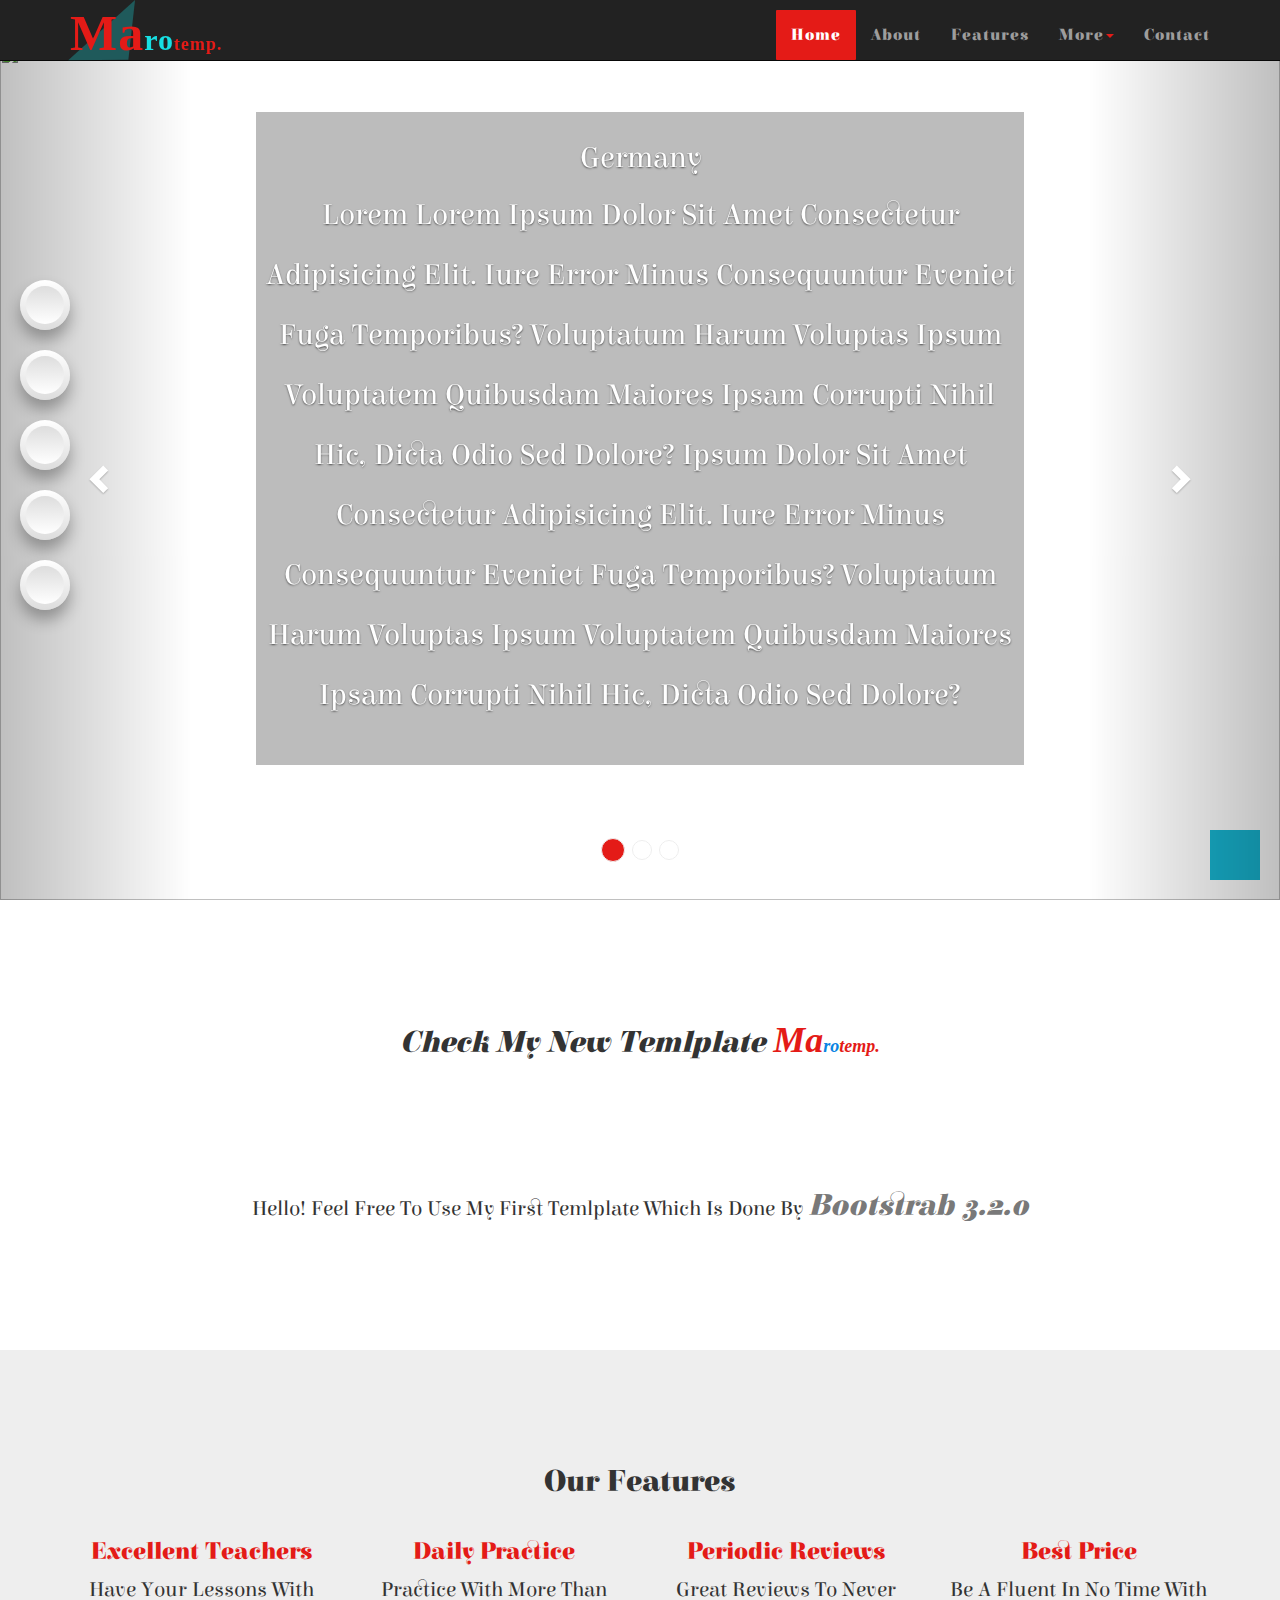
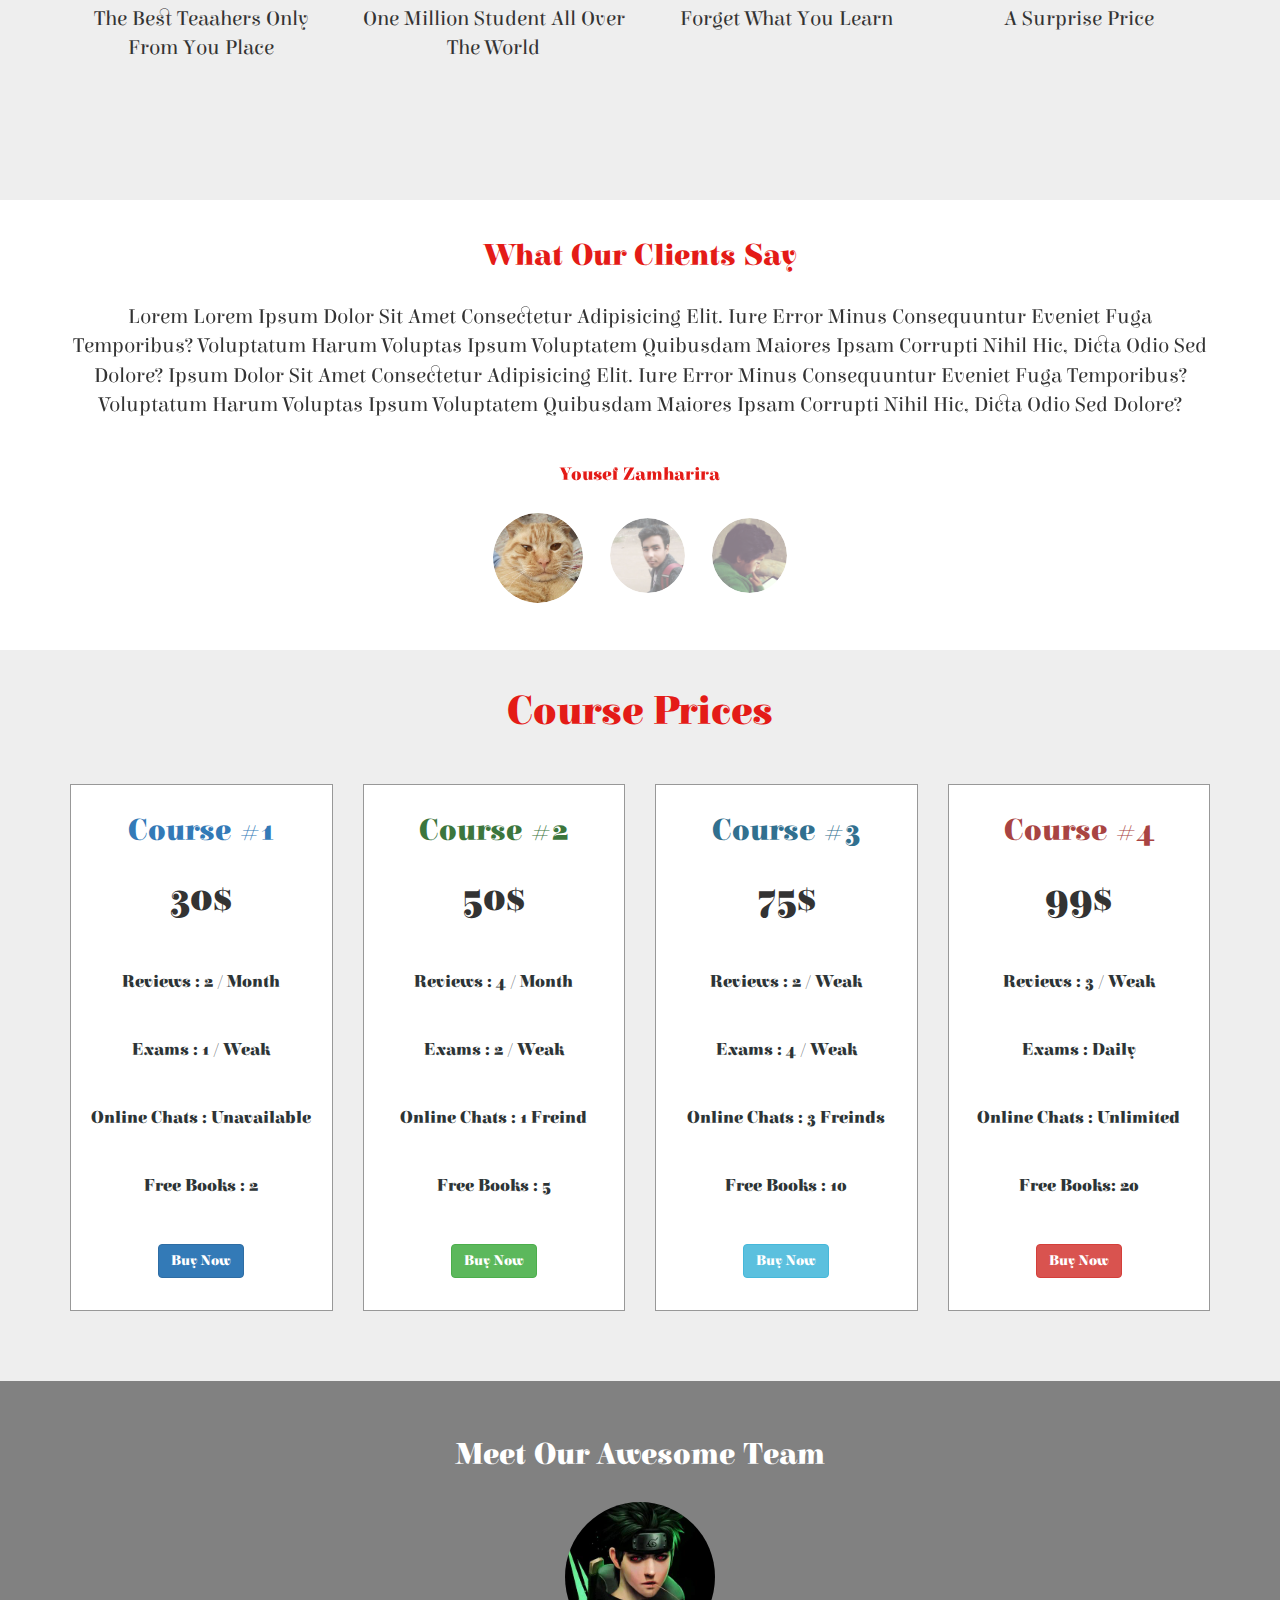
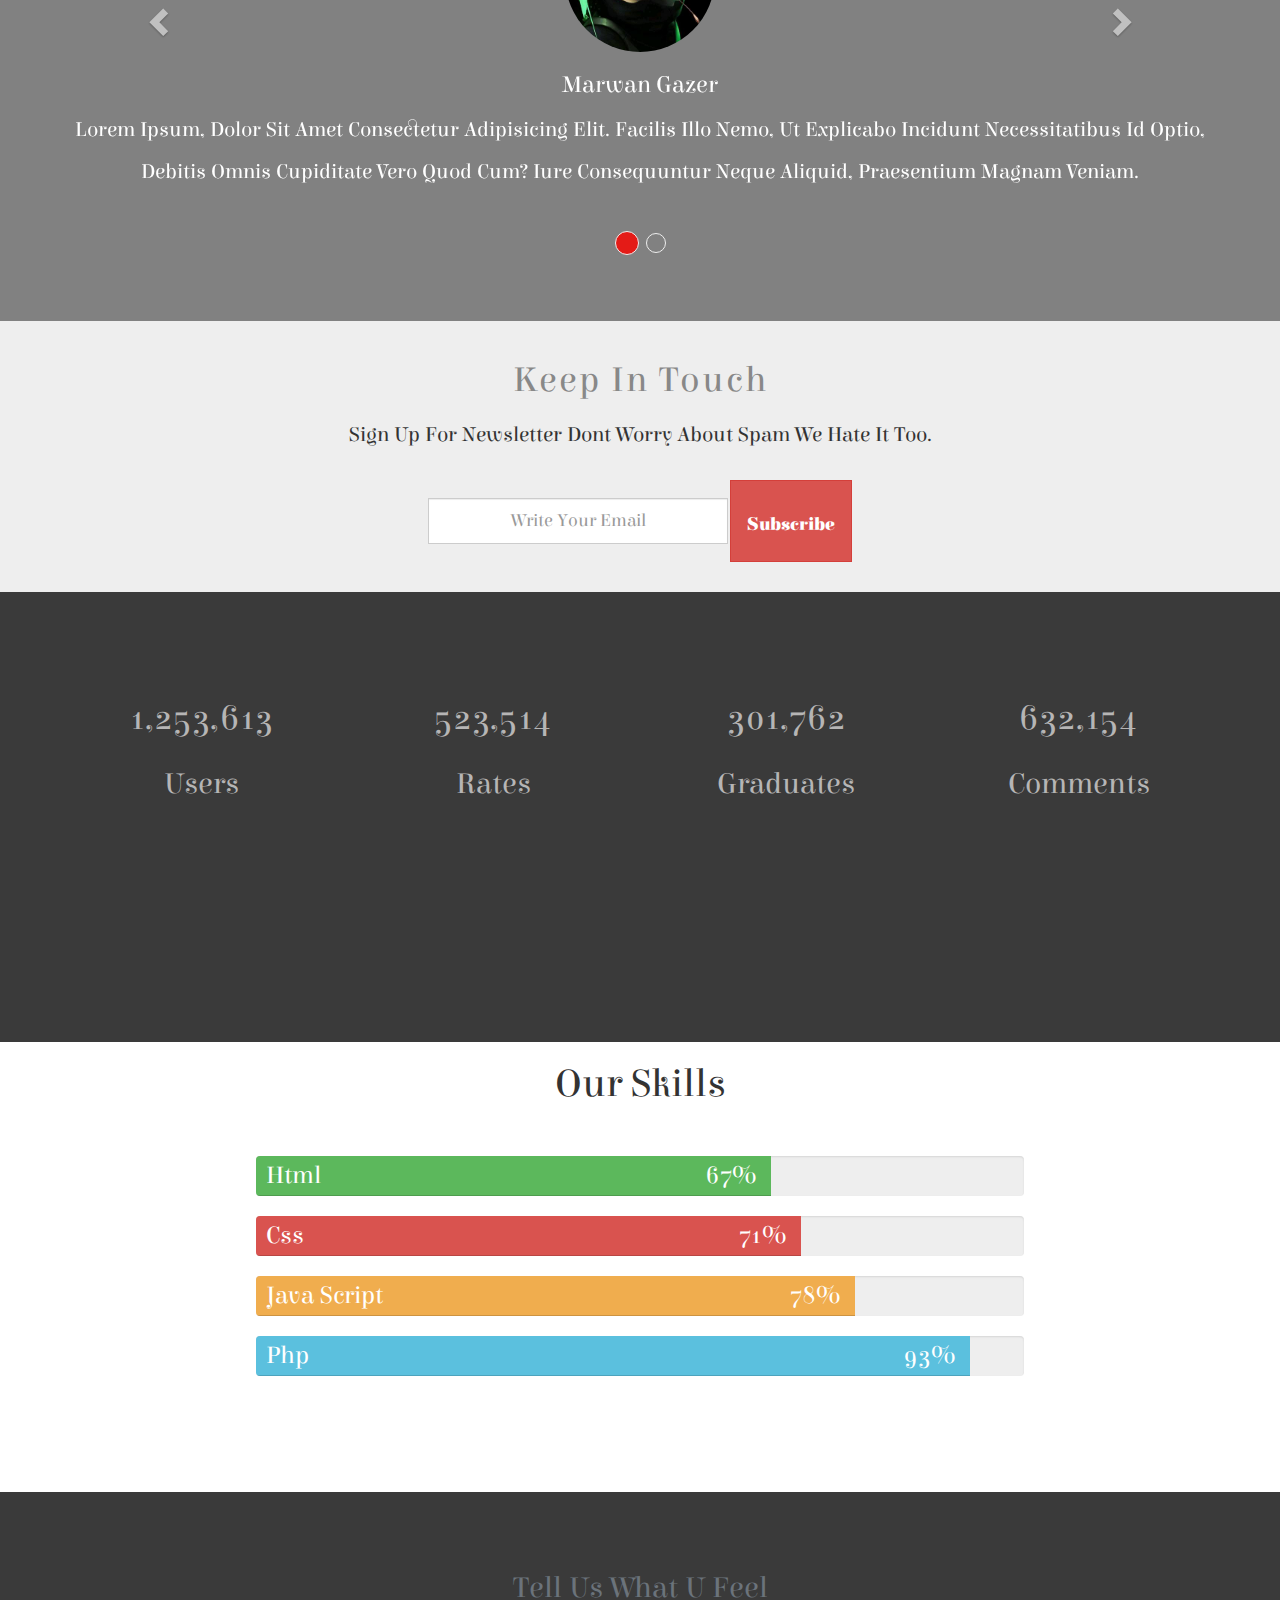
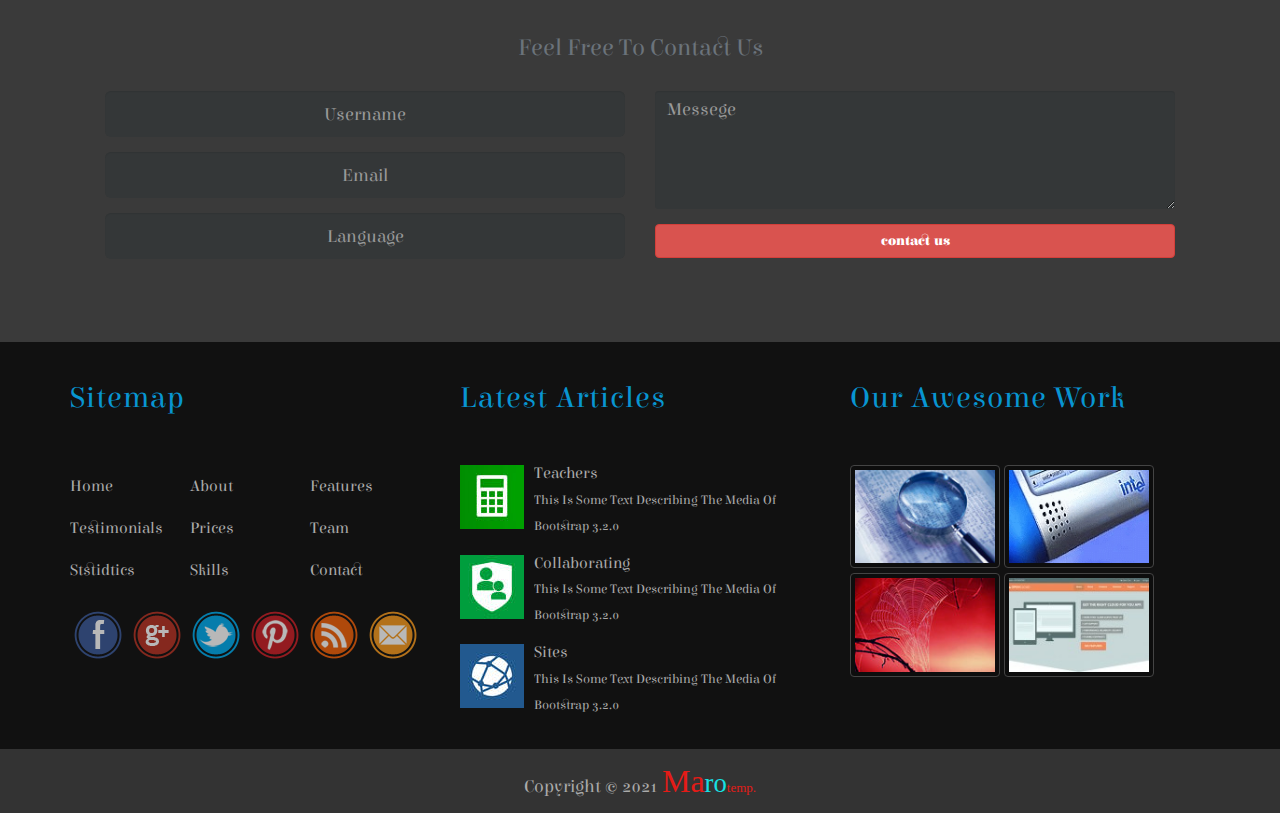
==== commit 8e444dd2: "يا رب" ====
--- a/index.html
+++ b/index.html
@@ -579,7 +579,7 @@
     </section>
 
     <!-- End Ultimate Footer Section -->
-    
+
     <script src="https://ajax.googleapis.com/ajax/libs/jquery/1.12.4/jquery.min.js"></script>
     <script src="js\bootstrap.min.js"></script>
 </body>
--- a/css/btn.css
+++ b/css/btn.css
@@ -0,0 +1,108 @@
+
+.sm{
+    position: fixed;
+    top: 50%;
+    left: 0;
+    transform: translate(0,-50%);
+    z-index: 13;
+}
+.sm ul {
+    display: flex;
+    flex-direction: column;
+    justify-content: space-between;
+    padding: 20px;
+    padding-left: 0;
+    transition: .5s;
+}
+
+.sm li {
+    list-style: none;
+    margin: 10px;
+}
+
+.sm a:hover {
+    box-shadow: 0 2px 5px 0 rgba(0, 0, 0, .3);
+
+}
+
+.sm a {
+    height: 60px;
+    width: 60px;
+    text-align: center;
+    border-radius: 50%;
+    -webkit-border-radius: 50%;
+    -moz-border-radius: 50%;
+    -ms-border-radius: 50%;
+    -o-border-radius: 50%;
+    background: linear-gradient(0deg, #ddd, #fff);
+    margin: 0 10px;
+    padding: 6px;
+    position: relative;
+    text-decoration: none;
+    box-shadow: 0 10px 15px 0 rgba(0, 0, 0, .3);
+    display: block;
+}
+
+.sm ul li a .fab {
+    width: 100%;
+    height: 100%;
+    display: block;
+    background: linear-gradient(0deg, #fff, #ddd);
+    line-height: 48px;
+    font-size: 25px;
+    border-radius: 50%;
+    -webkit-border-radius: 50%;
+    -moz-border-radius: 50%;
+    -ms-border-radius: 50%;
+    -o-border-radius: 50%;
+}
+
+.sm li:nth-child(1):hover .fab {
+    color: #1877f2;
+}
+
+.sm li:nth-child(2):hover .fab {
+    color: #515151;
+}
+
+.sm li:nth-child(3):hover .fab {
+    color: #db4437;
+}
+
+.sm li:nth-child(4):hover .fab {
+    color: #0a66c2;
+}
+
+.sm li:nth-child(5):hover .fab {
+    color: #211F1F;
+}
+@media (max-width:767px) {
+    .sm a{
+        height: 30px;
+        width: 30px;
+    }
+    .sm ul li a .fab{
+        line-height: 19.5px;
+        font-size: 20px;
+    }
+}
+@media (min-width:768px) and  (max-width:991px) {
+    .sm a{
+        height: 40px;
+        width: 40px;
+    }
+    .sm ul li a .fab{
+        line-height: 29px;
+        font-size: 23px;
+    }
+}
+@media (min-width:992px){
+    .sm a{
+        height: 50px;
+        width: 50px;
+    }
+    .sm ul li a .fab{
+        line-height: 35px;
+        font-size: 28px;
+    }
+}